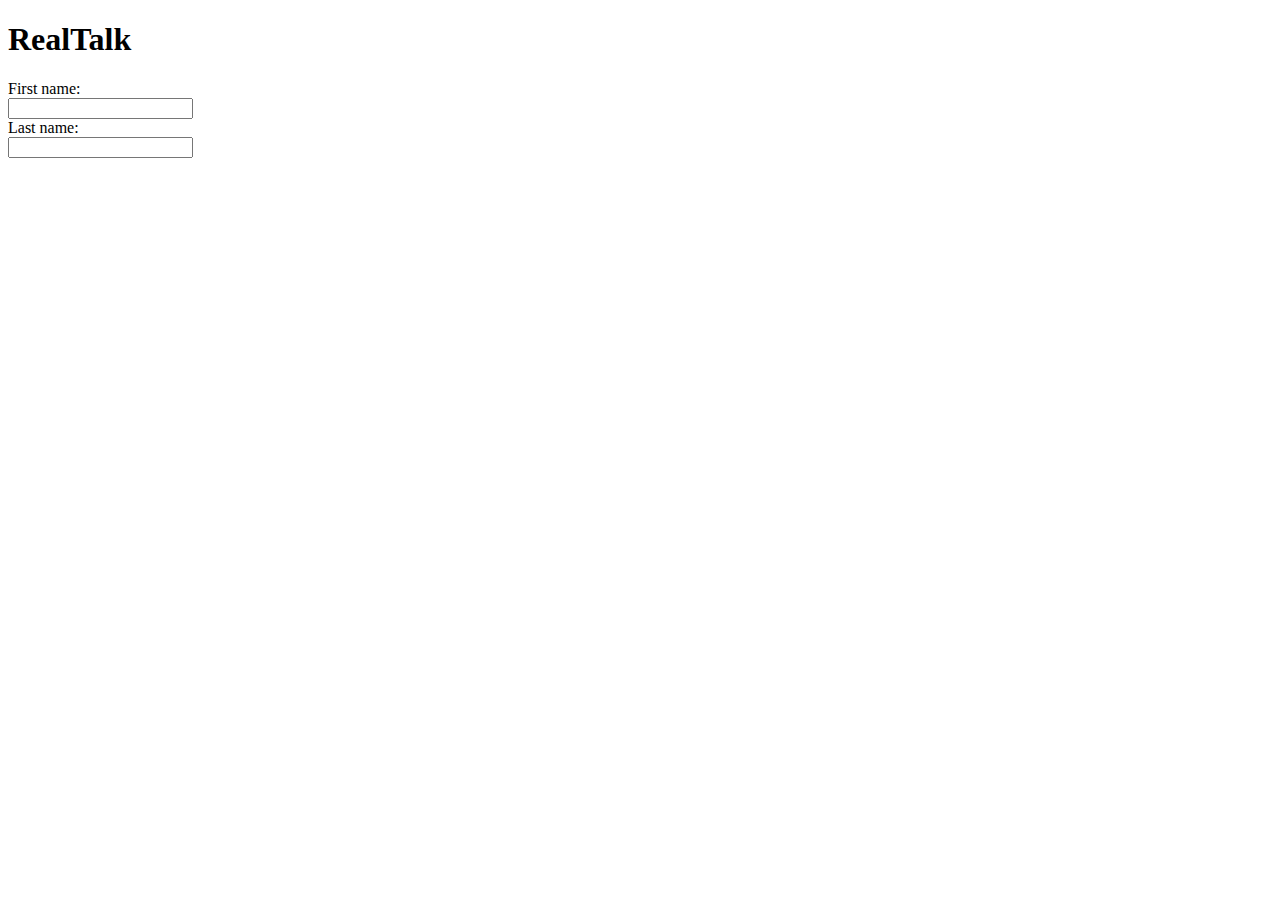
==== index.html @ 7c2f70cb "initial commit 3" ====
<!DOCTYPE html>
<html>
<head>
    <meta charset="utf-8" />
    <meta http-equiv="X-UA-Compatible" content="IE=edge">

    <title>First JS Project</title>

    <meta name="viewport" content="width=device-width, initial-scale=1">
    <link rel="stylesheet" type="text/css" media="screen" href="style.css" />
    <script src="main.js"></script>

    
</head>
<body>
    <h1>RealTalk</h1>

    <form>
        First name:<br>
        <input type="text" name="firstname"><br>
        Last name:<br>
        <input type="text" name="lastname">
        
      </form>

</body>
</html>
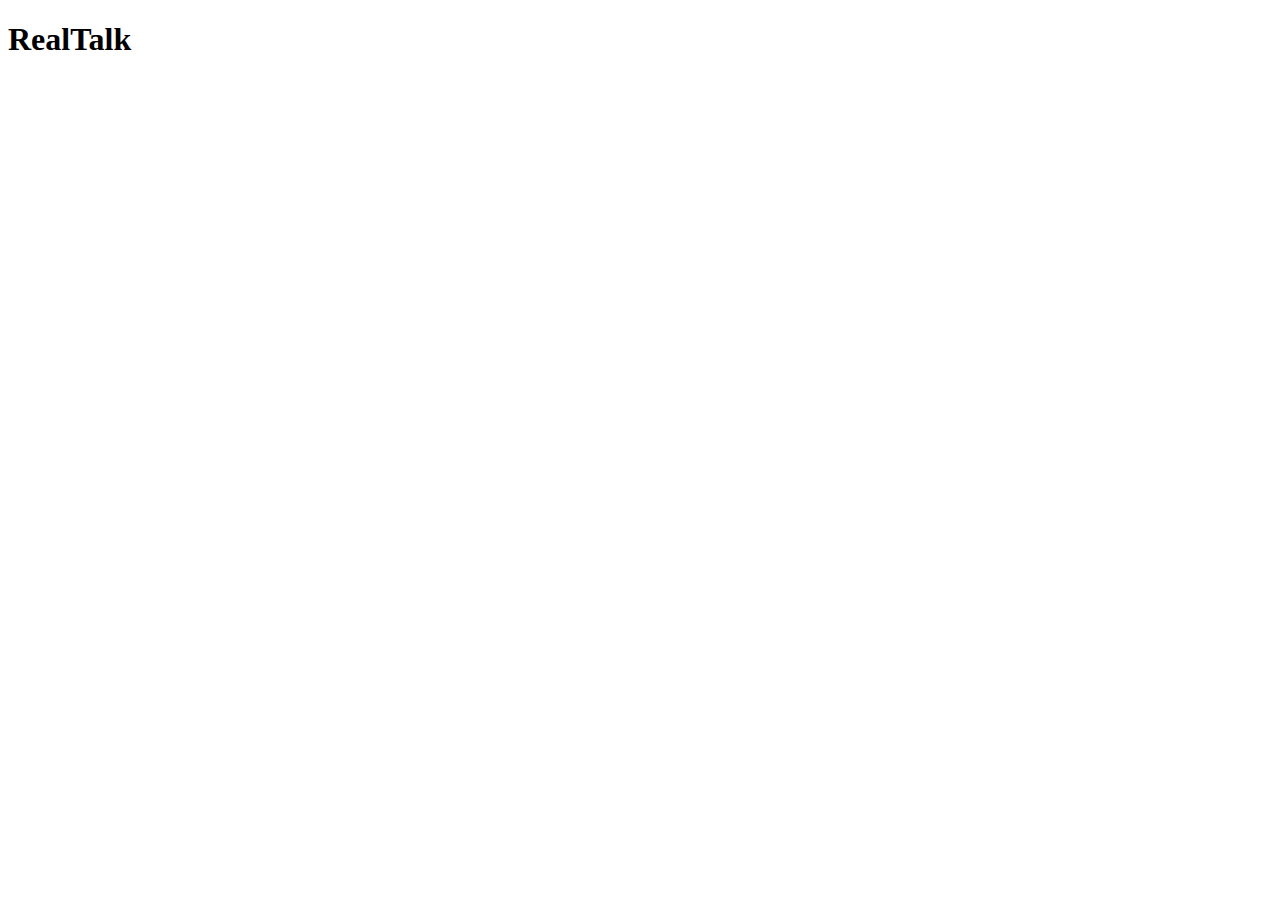
==== commit 9e764edb: "moved login to login page" ====
--- a/index.html
+++ b/index.html
@@ -1,27 +1,23 @@
 <!DOCTYPE html>
 <html>
+
 <head>
     <meta charset="utf-8" />
     <meta http-equiv="X-UA-Compatible" content="IE=edge">
 
-    <title>First JS Project</title>
+    <title>RealTalk</title>
 
     <meta name="viewport" content="width=device-width, initial-scale=1">
     <link rel="stylesheet" type="text/css" media="screen" href="style.css" />
     <script src="main.js"></script>
 
-    
+
 </head>
+
 <body>
     <h1>RealTalk</h1>
 
-    <form>
-        First name:<br>
-        <input type="text" name="firstname"><br>
-        Last name:<br>
-        <input type="text" name="lastname">
-        
-      </form>
 
 </body>
-</html>+
+</html>
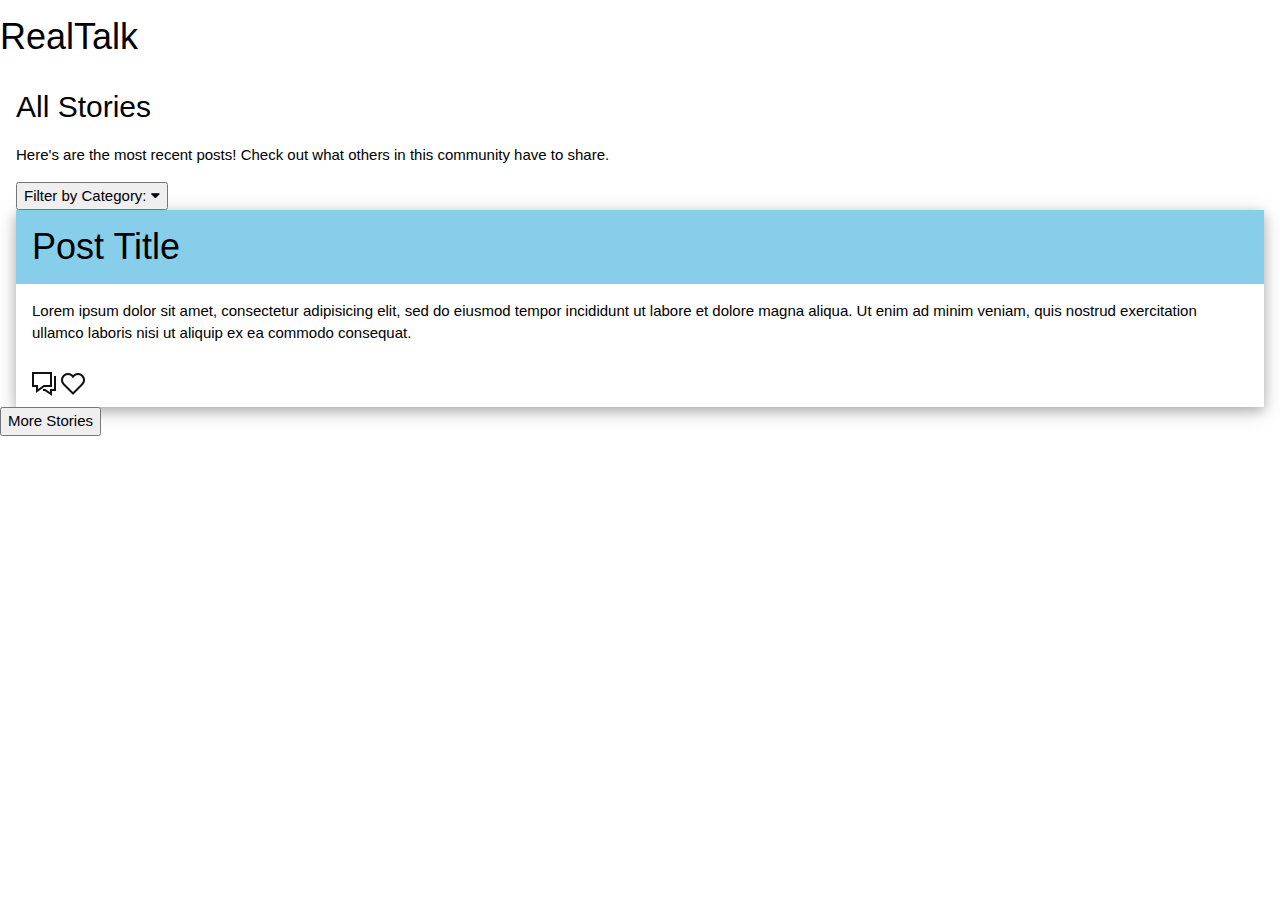
==== commit c273c4f6: "post, filter bar, more stories" ====
--- a/index.html
+++ b/index.html
@@ -4,20 +4,70 @@
 <head>
     <meta charset="utf-8" />
     <meta http-equiv="X-UA-Compatible" content="IE=edge">
-
     <title>RealTalk</title>
-
     <meta name="viewport" content="width=device-width, initial-scale=1">
     <link rel="stylesheet" type="text/css" media="screen" href="style.css" />
+    <link rel="stylesheet" href="https://cdnjs.cloudflare.com/ajax/libs/font-awesome/4.7.0/css/font-awesome.min.css">
     <script src="main.js"></script>
-
-
 </head>
 
 <body>
     <h1>RealTalk</h1>
 
+    <div class="w3-container">
+        <h2>All Stories</h2>
+        <p>Here's are the most recent posts! Check out what others in this community have to share.</p>
+
+        <div class="w3-dropdown-click w3-dropdown-hover w3-dropdown-content">
+            <button class="dropbtn" onclick="myFunction()">Filter by Category:
+                <i class="fa fa-caret-down"></i>
+            <div class="dropdown-content" id="myDropdown">
+      <a href="#">Link 1</a>
+      <a href="#">Link 2</a>
+      <a href="#">Link 3</a>
+    </div>
+    </button>
+
+        </div>
+        <div class="w3-card-4" style="width:100%;">
+            <header class="w3-container w3-light-blue">
+                <h1>Post Title</h1>
+            </header>
+            <div class="w3-container">
+                <p>Lorem ipsum dolor sit amet, consectetur adipisicing elit, sed do eiusmod tempor incididunt ut labore et dolore magna aliqua. Ut enim ad minim veniam, quis nostrud exercitation ullamco laboris nisi ut aliquip ex ea commodo consequat.</p>
+            </div>
+
+            <footer class="w3-container">
+                <h5>
+                    <img src="imgs/comment.png">
+                    <img src="imgs/heart.png"></h5>
+            </footer>
+        </div>
+    </div>
+
+    <div>
+        <button> More Stories </button>
+    </div>
 
 </body>
 
 </html>
+
+<script>
+    /* When the user clicks on the button, 
+                                                                                                                                                                                                                                                                                                                                                                                                                                                                                                                                                                                                                                                                                                                                                                                                                                                                                                                                                                                                                                                                                                                                                                                                                                                                                                                                                                                                                                                                                            toggle between hiding and showing the dropdown content */
+    function myFunction() {
+        document.getElementById("myDropdown").classList.toggle("show");
+    }
+
+    // Close the dropdown if the user clicks outside of it
+    window.onclick = function(e) {
+        if (!e.target.matches('.dropbtn')) {
+            var myDropdown = document.getElementById("myDropdown");
+            if (myDropdown.classList.contains('show')) {
+                myDropdown.classList.remove('show');
+            }
+        }
+    }
+
+</script>
--- a/style.css
+++ b/style.css
@@ -0,0 +1,1916 @@
+/* W3.CSS 4.10 February 2018 by Jan Egil and Borge Refsnes */
+
+html {
+    box-sizing: border-box
+}
+
+*,
+*:before,
+*:after {
+    box-sizing: inherit
+}
+
+/* Extract from normalize.css by Nicolas Gallagher and Jonathan Neal git.io/normalize */
+
+html {
+    -ms-text-size-adjust: 100%;
+    -webkit-text-size-adjust: 100%
+}
+
+body {
+    margin: 0
+}
+
+article,
+aside,
+details,
+figcaption,
+figure,
+footer,
+header,
+main,
+menu,
+nav,
+section,
+summary {
+    display: block
+}
+
+audio,
+canvas,
+progress,
+video {
+    display: inline-block
+}
+
+progress {
+    vertical-align: baseline
+}
+
+audio:not([controls]) {
+    display: none;
+    height: 0
+}
+
+[hidden],
+template {
+    display: none
+}
+
+a {
+    background-color: transparent;
+    -webkit-text-decoration-skip: objects
+}
+
+a:active,
+a:hover {
+    outline-width: 0
+}
+
+abbr[title] {
+    border-bottom: none;
+    text-decoration: underline;
+    text-decoration: underline dotted
+}
+
+dfn {
+    font-style: italic
+}
+
+mark {
+    background: #ff0;
+    color: #000
+}
+
+small {
+    font-size: 80%
+}
+
+sub,
+sup {
+    font-size: 75%;
+    line-height: 0;
+    position: relative;
+    vertical-align: baseline
+}
+
+sub {
+    bottom: -0.25em
+}
+
+sup {
+    top: -0.5em
+}
+
+figure {
+    margin: 1em 40px
+}
+
+img {
+    border-style: none
+}
+
+svg:not(:root) {
+    overflow: hidden
+}
+
+code,
+kbd,
+pre,
+samp {
+    font-family: monospace, monospace;
+    font-size: 1em
+}
+
+hr {
+    box-sizing: content-box;
+    height: 0;
+    overflow: visible
+}
+
+button,
+input,
+select,
+textarea {
+    font: inherit;
+    margin: 0
+}
+
+optgroup {
+    font-weight: bold
+}
+
+button,
+input {
+    overflow: visible
+}
+
+button,
+select {
+    text-transform: none
+}
+
+button,
+html [type=button],
+[type=reset],
+[type=submit] {
+    -webkit-appearance: button
+}
+
+button::-moz-focus-inner,
+[type=button]::-moz-focus-inner,
+[type=reset]::-moz-focus-inner,
+[type=submit]::-moz-focus-inner {
+    border-style: none;
+    padding: 0
+}
+
+button:-moz-focusring,
+[type=button]:-moz-focusring,
+[type=reset]:-moz-focusring,
+[type=submit]:-moz-focusring {
+    outline: 1px dotted ButtonText
+}
+
+fieldset {
+    border: 1px solid #c0c0c0;
+    margin: 0 2px;
+    padding: .35em .625em .75em
+}
+
+legend {
+    color: inherit;
+    display: table;
+    max-width: 100%;
+    padding: 0;
+    white-space: normal
+}
+
+textarea {
+    overflow: auto
+}
+
+[type=checkbox],
+[type=radio] {
+    padding: 0
+}
+
+[type=number]::-webkit-inner-spin-button,
+[type=number]::-webkit-outer-spin-button {
+    height: auto
+}
+
+[type=search] {
+    -webkit-appearance: textfield;
+    outline-offset: -2px
+}
+
+[type=search]::-webkit-search-cancel-button,
+[type=search]::-webkit-search-decoration {
+    -webkit-appearance: none
+}
+
+::-webkit-input-placeholder {
+    color: inherit;
+    opacity: 0.54
+}
+
+::-webkit-file-upload-button {
+    -webkit-appearance: button;
+    font: inherit
+}
+
+/* End extract */
+
+html,
+body {
+    font-family: Verdana, sans-serif;
+    font-size: 15px;
+    line-height: 1.5
+}
+
+html {
+    overflow-x: hidden
+}
+
+h1 {
+    font-size: 36px
+}
+
+h2 {
+    font-size: 30px
+}
+
+h3 {
+    font-size: 24px
+}
+
+h4 {
+    font-size: 20px
+}
+
+h5 {
+    font-size: 18px
+}
+
+h6 {
+    font-size: 16px
+}
+
+.w3-serif {
+    font-family: serif
+}
+
+h1,
+h2,
+h3,
+h4,
+h5,
+h6 {
+    font-family: "Segoe UI", Arial, sans-serif;
+    font-weight: 400;
+    margin: 10px 0
+}
+
+.w3-wide {
+    letter-spacing: 4px
+}
+
+hr {
+    border: 0;
+    border-top: 1px solid #eee;
+    margin: 20px 0
+}
+
+.w3-image {
+    max-width: 100%;
+    height: auto
+}
+
+img {
+    vertical-align: middle
+}
+
+a {
+    color: inherit
+}
+
+.w3-table,
+.w3-table-all {
+    border-collapse: collapse;
+    border-spacing: 0;
+    width: 100%;
+    display: table
+}
+
+.w3-table-all {
+    border: 1px solid #ccc
+}
+
+.w3-bordered tr,
+.w3-table-all tr {
+    border-bottom: 1px solid #ddd
+}
+
+.w3-striped tbody tr:nth-child(even) {
+    background-color: #f1f1f1
+}
+
+.w3-table-all tr:nth-child(odd) {
+    background-color: #fff
+}
+
+.w3-table-all tr:nth-child(even) {
+    background-color: #f1f1f1
+}
+
+.w3-hoverable tbody tr:hover,
+.w3-ul.w3-hoverable li:hover {
+    background-color: #ccc
+}
+
+.w3-centered tr th,
+.w3-centered tr td {
+    text-align: center
+}
+
+.w3-table td,
+.w3-table th,
+.w3-table-all td,
+.w3-table-all th {
+    padding: 8px 8px;
+    display: table-cell;
+    text-align: left;
+    vertical-align: top
+}
+
+.w3-table th:first-child,
+.w3-table td:first-child,
+.w3-table-all th:first-child,
+.w3-table-all td:first-child {
+    padding-left: 16px
+}
+
+.w3-btn,
+.w3-button {
+    border: none;
+    display: inline-block;
+    padding: 8px 16px;
+    vertical-align: middle;
+    overflow: hidden;
+    text-decoration: none;
+    color: inherit;
+    background-color: inherit;
+    text-align: center;
+    cursor: pointer;
+    white-space: nowrap
+}
+
+.w3-btn:hover {
+    box-shadow: 0 8px 16px 0 rgba(0, 0, 0, 0.2), 0 6px 20px 0 rgba(0, 0, 0, 0.19)
+}
+
+.w3-btn,
+.w3-button {
+    -webkit-touch-callout: none;
+    -webkit-user-select: none;
+    -khtml-user-select: none;
+    -moz-user-select: none;
+    -ms-user-select: none;
+    user-select: none
+}
+
+.w3-disabled,
+.w3-btn:disabled,
+.w3-button:disabled {
+    cursor: not-allowed;
+    opacity: 0.3
+}
+
+.w3-disabled *,
+:disabled * {
+    pointer-events: none
+}
+
+.w3-btn.w3-disabled:hover,
+.w3-btn:disabled:hover {
+    box-shadow: none
+}
+
+.w3-badge,
+.w3-tag {
+    background-color: #000;
+    color: #fff;
+    display: inline-block;
+    padding-left: 8px;
+    padding-right: 8px;
+    text-align: center
+}
+
+.w3-badge {
+    border-radius: 50%
+}
+
+.w3-ul {
+    list-style-type: none;
+    padding: 0;
+    margin: 0
+}
+
+.w3-ul li {
+    padding: 8px 16px;
+    border-bottom: 1px solid #ddd
+}
+
+.w3-ul li:last-child {
+    border-bottom: none
+}
+
+.w3-tooltip,
+.w3-display-container {
+    position: relative
+}
+
+.w3-tooltip .w3-text {
+    display: none
+}
+
+.w3-tooltip:hover .w3-text {
+    display: inline-block
+}
+
+.w3-ripple:active {
+    opacity: 0.5
+}
+
+.w3-ripple {
+    transition: opacity 0s
+}
+
+.w3-input {
+    padding: 8px;
+    display: block;
+    border: none;
+    border-bottom: 1px solid #ccc;
+    width: 100%
+}
+
+.w3-select {
+    padding: 9px 0;
+    width: 100%;
+    border: none;
+    border-bottom: 1px solid #ccc
+}
+
+.w3-check,
+.w3-radio {
+    width: 24px;
+    height: 24px;
+    position: relative;
+    top: 6px
+}
+
+.w3-sidebar {
+    height: 100%;
+    width: 200px;
+    background-color: #fff;
+    position: fixed!important;
+    z-index: 1;
+    overflow: auto
+}
+
+.w3-bar-block,
+.w3-bar-block {
+    width: 100%
+}
+
+.w3-bar-block,
+.w3-bar-block {
+    min-width: 100%
+}
+
+.w3-bar-block .w3-button,
+.w3-bar-block .w3-button {
+    width: 100%;
+    text-align: left;
+    padding: 8px 16px
+}
+
+.w3-main,
+#main {
+    transition: margin-left .4s
+}
+
+.w3-modal {
+    z-index: 3;
+    display: none;
+    padding-top: 100px;
+    position: fixed;
+    left: 0;
+    top: 0;
+    width: 100%;
+    height: 100%;
+    overflow: auto;
+    background-color: rgb(0, 0, 0);
+    background-color: rgba(0, 0, 0, 0.4)
+}
+
+.w3-modal-content {
+    margin: auto;
+    background-color: #fff;
+    position: relative;
+    padding: 0;
+    outline: 0;
+    width: 600px
+}
+
+.w3-bar {
+    width: 100%;
+    overflow: hidden
+}
+
+.w3-center .w3-bar {
+    display: inline-block;
+    width: auto
+}
+
+.w3-bar .w3-bar-item {
+    padding: 8px 16px;
+    float: left;
+    width: auto;
+    border: none;
+    display: block;
+    outline: 0
+}
+
+.w3-bar {
+    position: static;
+    float: left
+}
+
+.w3-bar .w3-button {
+    white-space: normal
+}
+
+.w3-bar-block .w3-bar-item {
+    width: 100%;
+    display: block;
+    padding: 8px 16px;
+    text-align: left;
+    border: none;
+    white-space: normal;
+    float: none;
+    outline: 0
+}
+
+.w3-bar-block.w3-center .w3-bar-item {
+    text-align: center
+}
+
+.w3-block {
+    display: block;
+    width: 100%
+}
+
+.w3-responsive {
+    display: block;
+    overflow-x: auto
+}
+
+.w3-container:after,
+.w3-container:before,
+.w3-panel:after,
+.w3-panel:before,
+.w3-row:after,
+.w3-row:before,
+.w3-row-padding:after,
+.w3-row-padding:before,
+.w3-cell-row:before,
+.w3-cell-row:after,
+.w3-clear:after,
+.w3-clear:before,
+.w3-bar:before,
+.w3-bar:after {
+    content: "";
+    display: table;
+    clear: both
+}
+
+.w3-col,
+.w3-half,
+.w3-third,
+.w3-twothird,
+.w3-threequarter,
+.w3-quarter {
+    float: left;
+    width: 100%
+}
+
+.w3-col.s1 {
+    width: 8.33333%
+}
+
+.w3-col.s2 {
+    width: 16.66666%
+}
+
+.w3-col.s3 {
+    width: 24.99999%
+}
+
+.w3-col.s4 {
+    width: 33.33333%
+}
+
+.w3-col.s5 {
+    width: 41.66666%
+}
+
+.w3-col.s6 {
+    width: 49.99999%
+}
+
+.w3-col.s7 {
+    width: 58.33333%
+}
+
+.w3-col.s8 {
+    width: 66.66666%
+}
+
+.w3-col.s9 {
+    width: 74.99999%
+}
+
+.w3-col.s10 {
+    width: 83.33333%
+}
+
+.w3-col.s11 {
+    width: 91.66666%
+}
+
+.w3-col.s12 {
+    width: 99.99999%
+}
+
+@media (min-width:601px) {
+    .w3-col.m1 {
+        width: 8.33333%
+    }
+    .w3-col.m2 {
+        width: 16.66666%
+    }
+    .w3-col.m3,
+    .w3-quarter {
+        width: 24.99999%
+    }
+    .w3-col.m4,
+    .w3-third {
+        width: 33.33333%
+    }
+    .w3-col.m5 {
+        width: 41.66666%
+    }
+    .w3-col.m6,
+    .w3-half {
+        width: 49.99999%
+    }
+    .w3-col.m7 {
+        width: 58.33333%
+    }
+    .w3-col.m8,
+    .w3-twothird {
+        width: 66.66666%
+    }
+    .w3-col.m9,
+    .w3-threequarter {
+        width: 74.99999%
+    }
+    .w3-col.m10 {
+        width: 83.33333%
+    }
+    .w3-col.m11 {
+        width: 91.66666%
+    }
+    .w3-col.m12 {
+        width: 99.99999%
+    }
+}
+
+@media (min-width:993px) {
+    .w3-col.l1 {
+        width: 8.33333%
+    }
+    .w3-col.l2 {
+        width: 16.66666%
+    }
+    .w3-col.l3 {
+        width: 24.99999%
+    }
+    .w3-col.l4 {
+        width: 33.33333%
+    }
+    .w3-col.l5 {
+        width: 41.66666%
+    }
+    .w3-col.l6 {
+        width: 49.99999%
+    }
+    .w3-col.l7 {
+        width: 58.33333%
+    }
+    .w3-col.l8 {
+        width: 66.66666%
+    }
+    .w3-col.l9 {
+        width: 74.99999%
+    }
+    .w3-col.l10 {
+        width: 83.33333%
+    }
+    .w3-col.l11 {
+        width: 91.66666%
+    }
+    .w3-col.l12 {
+        width: 99.99999%
+    }
+}
+
+.w3-content {
+    max-width: 980px;
+    margin: auto
+}
+
+.w3-rest {
+    overflow: hidden
+}
+
+.w3-cell-row {
+    display: table;
+    width: 100%
+}
+
+.w3-cell {
+    display: table-cell
+}
+
+.w3-cell-top {
+    vertical-align: top
+}
+
+.w3-cell-middle {
+    vertical-align: middle
+}
+
+.w3-cell-bottom {
+    vertical-align: bottom
+}
+
+.w3-hide {
+    display: none!important
+}
+
+.w3-show-block,
+.w3-show {
+    display: block!important
+}
+
+.w3-show-inline-block {
+    display: inline-block!important
+}
+
+@media (max-width:600px) {
+    .w3-modal-content {
+        margin: 0 10px;
+        width: auto!important
+    }
+    .w3-modal {
+        padding-top: 30px
+    }
+    .w3-mobile,
+    .w3-mobile {
+        position: relative
+    }
+    .w3-hide-small {
+        display: none!important
+    }
+    .w3-mobile {
+        display: block;
+        width: 100%!important
+    }
+    .w3-bar-item.w3-mobile,
+    .w3-mobile,
+    .w3-mobile {
+        text-align: center
+    }
+    .w3-mobile,
+    .w3-mobile .w3-btn,
+    .w3-mobile .w3-button,
+    .w3-mobile,
+    .w3-mobile .w3-btn,
+    .w3-mobile .w3-button {
+        width: 100%
+    }
+}
+
+@media (max-width:768px) {
+    .w3-modal-content {
+        width: 500px
+    }
+    .w3-modal {
+        padding-top: 50px
+    }
+}
+
+@media (min-width:993px) {
+    .w3-modal-content {
+        width: 900px
+    }
+    .w3-hide-large {
+        display: none!important
+    }
+    .w3-sidebar.w3-collapse {
+        display: block!important
+    }
+}
+
+@media (max-width:992px) and (min-width:601px) {
+    .w3-hide-medium {
+        display: none!important
+    }
+}
+
+@media (max-width:992px) {
+    .w3-sidebar.w3-collapse {
+        display: none
+    }
+    .w3-main {
+        margin-left: 0!important;
+        margin-right: 0!important
+    }
+}
+
+.w3-top,
+.w3-bottom {
+    position: fixed;
+    width: 100%;
+    z-index: 1
+}
+
+.w3-top {
+    top: 0
+}
+
+.w3-bottom {
+    bottom: 0
+}
+
+.w3-overlay {
+    position: fixed;
+    display: none;
+    width: 100%;
+    height: 100%;
+    top: 0;
+    left: 0;
+    right: 0;
+    bottom: 0;
+    background-color: rgba(0, 0, 0, 0.5);
+    z-index: 2
+}
+
+.w3-display-topleft {
+    position: absolute;
+    left: 0;
+    top: 0
+}
+
+.w3-display-topright {
+    position: absolute;
+    right: 0;
+    top: 0
+}
+
+.w3-display-bottomleft {
+    position: absolute;
+    left: 0;
+    bottom: 0
+}
+
+.w3-display-bottomright {
+    position: absolute;
+    right: 0;
+    bottom: 0
+}
+
+.w3-display-middle {
+    position: absolute;
+    top: 50%;
+    left: 50%;
+    transform: translate(-50%, -50%);
+    -ms-transform: translate(-50%, -50%)
+}
+
+.w3-display-left {
+    position: absolute;
+    top: 50%;
+    left: 0%;
+    transform: translate(0%, -50%);
+    -ms-transform: translate(-0%, -50%)
+}
+
+.w3-display-right {
+    position: absolute;
+    top: 50%;
+    right: 0%;
+    transform: translate(0%, -50%);
+    -ms-transform: translate(0%, -50%)
+}
+
+.w3-display-topmiddle {
+    position: absolute;
+    left: 50%;
+    top: 0;
+    transform: translate(-50%, 0%);
+    -ms-transform: translate(-50%, 0%)
+}
+
+.w3-display-bottommiddle {
+    position: absolute;
+    left: 50%;
+    bottom: 0;
+    transform: translate(-50%, 0%);
+    -ms-transform: translate(-50%, 0%)
+}
+
+.w3-display-container:hover .w3-display-hover {
+    display: block
+}
+
+.w3-display-container:hover span.w3-display-hover {
+    display: inline-block
+}
+
+.w3-display-hover {
+    display: none
+}
+
+.w3-display-position {
+    position: absolute
+}
+
+.w3-circle {
+    border-radius: 50%
+}
+
+.w3-round-small {
+    border-radius: 2px
+}
+
+.w3-round,
+.w3-round-medium {
+    border-radius: 4px
+}
+
+.w3-round-large {
+    border-radius: 8px
+}
+
+.w3-round-xlarge {
+    border-radius: 16px
+}
+
+.w3-round-xxlarge {
+    border-radius: 32px
+}
+
+.w3-row-padding,
+.w3-row-padding > .w3-half,
+.w3-row-padding > .w3-third,
+.w3-row-padding > .w3-twothird,
+.w3-row-padding > .w3-threequarter,
+.w3-row-padding > .w3-quarter,
+.w3-row-padding > .w3-col {
+    padding: 0 8px
+}
+
+.w3-container,
+.w3-panel {
+    padding: 0.01em 16px
+}
+
+.w3-panel {
+    margin-top: 16px;
+    margin-bottom: 16px
+}
+
+.w3-code,
+.w3-codespan {
+    font-family: Consolas, "courier new";
+    font-size: 16px
+}
+
+.w3-code {
+    width: auto;
+    background-color: #fff;
+    padding: 8px 12px;
+    border-left: 4px solid #4CAF50;
+    word-wrap: break-word
+}
+
+.w3-codespan {
+    color: crimson;
+    background-color: #f1f1f1;
+    padding-left: 4px;
+    padding-right: 4px;
+    font-size: 110%
+}
+
+.w3-card,
+.w3-card-2 {
+    box-shadow: 0 2px 5px 0 rgba(0, 0, 0, 0.16), 0 2px 10px 0 rgba(0, 0, 0, 0.12)
+}
+
+.w3-card-4,
+.w3-hover-shadow:hover {
+    box-shadow: 0 4px 10px 0 rgba(0, 0, 0, 0.2), 0 4px 20px 0 rgba(0, 0, 0, 0.19)
+}
+
+.w3-spin {
+    animation: w3-spin 2s infinite linear
+}
+
+@keyframes w3-spin {
+    0% {
+        transform: rotate(0deg)
+    }
+    100% {
+        transform: rotate(359deg)
+    }
+}
+
+.w3-animate-fading {
+    animation: fading 10s infinite
+}
+
+@keyframes fading {
+    0% {
+        opacity: 0
+    }
+    50% {
+        opacity: 1
+    }
+    100% {
+        opacity: 0
+    }
+}
+
+.w3-animate-opacity {
+    animation: opac 0.8s
+}
+
+@keyframes opac {
+    from {
+        opacity: 0
+    }
+    to {
+        opacity: 1
+    }
+}
+
+.w3-animate-top {
+    position: relative;
+    animation: animatetop 0.4s
+}
+
+@keyframes animatetop {
+    from {
+        top: -300px;
+        opacity: 0
+    }
+    to {
+        top: 0;
+        opacity: 1
+    }
+}
+
+.w3-animate-left {
+    position: relative;
+    animation: animateleft 0.4s
+}
+
+@keyframes animateleft {
+    from {
+        left: -300px;
+        opacity: 0
+    }
+    to {
+        left: 0;
+        opacity: 1
+    }
+}
+
+.w3-animate-right {
+    position: relative;
+    animation: animateright 0.4s
+}
+
+@keyframes animateright {
+    from {
+        right: -300px;
+        opacity: 0
+    }
+    to {
+        right: 0;
+        opacity: 1
+    }
+}
+
+.w3-animate-bottom {
+    position: relative;
+    animation: animatebottom 0.4s
+}
+
+@keyframes animatebottom {
+    from {
+        bottom: -300px;
+        opacity: 0
+    }
+    to {
+        bottom: 0;
+        opacity: 1
+    }
+}
+
+.w3-animate-zoom {
+    animation: animatezoom 0.6s
+}
+
+@keyframes animatezoom {
+    from {
+        transform: scale(0)
+    }
+    to {
+        transform: scale(1)
+    }
+}
+
+.w3-animate-input {
+    transition: width 0.4s ease-in-out
+}
+
+.w3-animate-input:focus {
+    width: 100%!important
+}
+
+.w3-opacity,
+.w3-hover-opacity:hover {
+    opacity: 0.60
+}
+
+.w3-opacity-off,
+.w3-hover-opacity-off:hover {
+    opacity: 1
+}
+
+.w3-opacity-max {
+    opacity: 0.25
+}
+
+.w3-opacity-min {
+    opacity: 0.75
+}
+
+.w3-greyscale-max,
+.w3-grayscale-max,
+.w3-hover-greyscale:hover,
+.w3-hover-grayscale:hover {
+    filter: grayscale(100%)
+}
+
+.w3-greyscale,
+.w3-grayscale {
+    filter: grayscale(75%)
+}
+
+.w3-greyscale-min,
+.w3-grayscale-min {
+    filter: grayscale(50%)
+}
+
+.w3-sepia {
+    filter: sepia(75%)
+}
+
+.w3-sepia-max,
+.w3-hover-sepia:hover {
+    filter: sepia(100%)
+}
+
+.w3-sepia-min {
+    filter: sepia(50%)
+}
+
+.w3-tiny {
+    font-size: 10px!important
+}
+
+.w3-small {
+    font-size: 12px!important
+}
+
+.w3-medium {
+    font-size: 15px!important
+}
+
+.w3-large {
+    font-size: 18px!important
+}
+
+.w3-xlarge {
+    font-size: 24px!important
+}
+
+.w3-xxlarge {
+    font-size: 36px!important
+}
+
+.w3-xxxlarge {
+    font-size: 48px!important
+}
+
+.w3-jumbo {
+    font-size: 64px!important
+}
+
+.w3-left-align {
+    text-align: left!important
+}
+
+.w3-right-align {
+    text-align: right!important
+}
+
+.w3-justify {
+    text-align: justify!important
+}
+
+.w3-center {
+    text-align: center!important
+}
+
+.w3-border-0 {
+    border: 0!important
+}
+
+.w3-border {
+    border: 1px solid #ccc!important
+}
+
+.w3-border-top {
+    border-top: 1px solid #ccc!important
+}
+
+.w3-border-bottom {
+    border-bottom: 1px solid #ccc!important
+}
+
+.w3-border-left {
+    border-left: 1px solid #ccc!important
+}
+
+.w3-border-right {
+    border-right: 1px solid #ccc!important
+}
+
+.w3-topbar {
+    border-top: 6px solid #ccc!important
+}
+
+.w3-bottombar {
+    border-bottom: 6px solid #ccc!important
+}
+
+.w3-leftbar {
+    border-left: 6px solid #ccc!important
+}
+
+.w3-rightbar {
+    border-right: 6px solid #ccc!important
+}
+
+.w3-section,
+.w3-code {
+    margin-top: 16px!important;
+    margin-bottom: 16px!important
+}
+
+.w3-margin {
+    margin: 16px!important
+}
+
+.w3-margin-top {
+    margin-top: 16px!important
+}
+
+.w3-margin-bottom {
+    margin-bottom: 16px!important
+}
+
+.w3-margin-left {
+    margin-left: 16px!important
+}
+
+.w3-margin-right {
+    margin-right: 16px!important
+}
+
+.w3-padding-small {
+    padding: 4px 8px!important
+}
+
+.w3-padding {
+    padding: 8px 16px!important
+}
+
+.w3-padding-large {
+    padding: 12px 24px!important
+}
+
+.w3-padding-16 {
+    padding-top: 16px!important;
+    padding-bottom: 16px!important
+}
+
+.w3-padding-24 {
+    padding-top: 24px!important;
+    padding-bottom: 24px!important
+}
+
+.w3-padding-32 {
+    padding-top: 32px!important;
+    padding-bottom: 32px!important
+}
+
+.w3-padding-48 {
+    padding-top: 48px!important;
+    padding-bottom: 48px!important
+}
+
+.w3-padding-64 {
+    padding-top: 64px!important;
+    padding-bottom: 64px!important
+}
+
+.w3-left {
+    float: left!important
+}
+
+.w3-right {
+    float: right!important
+}
+
+.w3-button:hover {
+    color: #000!important;
+    background-color: #ccc!important
+}
+
+.w3-transparent,
+.w3-hover-none:hover {
+    background-color: transparent!important
+}
+
+.w3-hover-none:hover {
+    box-shadow: none!important
+}
+
+/* Colors */
+
+.w3-amber,
+.w3-hover-amber:hover {
+    color: #000!important;
+    background-color: #ffc107!important
+}
+
+.w3-aqua,
+.w3-hover-aqua:hover {
+    color: #000!important;
+    background-color: #00ffff!important
+}
+
+.w3-blue,
+.w3-hover-blue:hover {
+    color: #fff!important;
+    background-color: #2196F3!important
+}
+
+.w3-light-blue,
+.w3-hover-light-blue:hover {
+    color: #000!important;
+    background-color: #87CEEB!important
+}
+
+.w3-brown,
+.w3-hover-brown:hover {
+    color: #fff!important;
+    background-color: #795548!important
+}
+
+.w3-cyan,
+.w3-hover-cyan:hover {
+    color: #000!important;
+    background-color: #00bcd4!important
+}
+
+.w3-blue-grey,
+.w3-hover-blue-grey:hover,
+.w3-blue-gray,
+.w3-hover-blue-gray:hover {
+    color: #fff!important;
+    background-color: #607d8b!important
+}
+
+.w3-green,
+.w3-hover-green:hover {
+    color: #fff!important;
+    background-color: #4CAF50!important
+}
+
+.w3-light-green,
+.w3-hover-light-green:hover {
+    color: #000!important;
+    background-color: #8bc34a!important
+}
+
+.w3-indigo,
+.w3-hover-indigo:hover {
+    color: #fff!important;
+    background-color: #3f51b5!important
+}
+
+.w3-khaki,
+.w3-hover-khaki:hover {
+    color: #000!important;
+    background-color: #f0e68c!important
+}
+
+.w3-lime,
+.w3-hover-lime:hover {
+    color: #000!important;
+    background-color: #cddc39!important
+}
+
+.w3-orange,
+.w3-hover-orange:hover {
+    color: #000!important;
+    background-color: #ff9800!important
+}
+
+.w3-deep-orange,
+.w3-hover-deep-orange:hover {
+    color: #fff!important;
+    background-color: #ff5722!important
+}
+
+.w3-pink,
+.w3-hover-pink:hover {
+    color: #fff!important;
+    background-color: #e91e63!important
+}
+
+.w3-purple,
+.w3-hover-purple:hover {
+    color: #fff!important;
+    background-color: #9c27b0!important
+}
+
+.w3-deep-purple,
+.w3-hover-deep-purple:hover {
+    color: #fff!important;
+    background-color: #673ab7!important
+}
+
+.w3-red,
+.w3-hover-red:hover {
+    color: #fff!important;
+    background-color: #f44336!important
+}
+
+.w3-sand,
+.w3-hover-sand:hover {
+    color: #000!important;
+    background-color: #fdf5e6!important
+}
+
+.w3-teal,
+.w3-hover-teal:hover {
+    color: #fff!important;
+    background-color: #009688!important
+}
+
+.w3-yellow,
+.w3-hover-yellow:hover {
+    color: #000!important;
+    background-color: #ffeb3b!important
+}
+
+.w3-white,
+.w3-hover-white:hover {
+    color: #000!important;
+    background-color: #fff!important
+}
+
+.w3-black,
+.w3-hover-black:hover {
+    color: #fff!important;
+    background-color: #000!important
+}
+
+.w3-grey,
+.w3-hover-grey:hover,
+.w3-gray,
+.w3-hover-gray:hover {
+    color: #000!important;
+    background-color: #9e9e9e!important
+}
+
+.w3-light-grey,
+.w3-hover-light-grey:hover,
+.w3-light-gray,
+.w3-hover-light-gray:hover {
+    color: #000!important;
+    background-color: #f1f1f1!important
+}
+
+.w3-dark-grey,
+.w3-hover-dark-grey:hover,
+.w3-dark-gray,
+.w3-hover-dark-gray:hover {
+    color: #fff!important;
+    background-color: #616161!important
+}
+
+.w3-pale-red,
+.w3-hover-pale-red:hover {
+    color: #000!important;
+    background-color: #ffdddd!important
+}
+
+.w3-pale-green,
+.w3-hover-pale-green:hover {
+    color: #000!important;
+    background-color: #ddffdd!important
+}
+
+.w3-pale-yellow,
+.w3-hover-pale-yellow:hover {
+    color: #000!important;
+    background-color: #ffffcc!important
+}
+
+.w3-pale-blue,
+.w3-hover-pale-blue:hover {
+    color: #000!important;
+    background-color: #ddffff!important
+}
+
+.w3-text-amber,
+.w3-hover-text-amber:hover {
+    color: #ffc107!important
+}
+
+.w3-text-aqua,
+.w3-hover-text-aqua:hover {
+    color: #00ffff!important
+}
+
+.w3-text-blue,
+.w3-hover-text-blue:hover {
+    color: #2196F3!important
+}
+
+.w3-text-light-blue,
+.w3-hover-text-light-blue:hover {
+    color: #8AD2F6!important
+}
+
+.w3-text-brown,
+.w3-hover-text-brown:hover {
+    color: #795548!important
+}
+
+.w3-text-cyan,
+.w3-hover-text-cyan:hover {
+    color: #00bcd4!important
+}
+
+.w3-text-blue-grey,
+.w3-hover-text-blue-grey:hover,
+.w3-text-blue-gray,
+.w3-hover-text-blue-gray:hover {
+    color: #607d8b!important
+}
+
+.w3-text-green,
+.w3-hover-text-green:hover {
+    color: #4CAF50!important
+}
+
+.w3-text-light-green,
+.w3-hover-text-light-green:hover {
+    color: #8bc34a!important
+}
+
+.w3-text-indigo,
+.w3-hover-text-indigo:hover {
+    color: #3f51b5!important
+}
+
+.w3-text-khaki,
+.w3-hover-text-khaki:hover {
+    color: #b4aa50!important
+}
+
+.w3-text-lime,
+.w3-hover-text-lime:hover {
+    color: #cddc39!important
+}
+
+.w3-text-orange,
+.w3-hover-text-orange:hover {
+    color: #ff9800!important
+}
+
+.w3-text-deep-orange,
+.w3-hover-text-deep-orange:hover {
+    color: #ff5722!important
+}
+
+.w3-text-pink,
+.w3-hover-text-pink:hover {
+    color: #e91e63!important
+}
+
+.w3-text-purple,
+.w3-hover-text-purple:hover {
+    color: #9c27b0!important
+}
+
+.w3-text-deep-purple,
+.w3-hover-text-deep-purple:hover {
+    color: #673ab7!important
+}
+
+.w3-text-red,
+.w3-hover-text-red:hover {
+    color: #f44336!important
+}
+
+.w3-text-sand,
+.w3-hover-text-sand:hover {
+    color: #fdf5e6!important
+}
+
+.w3-text-teal,
+.w3-hover-text-teal:hover {
+    color: #009688!important
+}
+
+.w3-text-yellow,
+.w3-hover-text-yellow:hover {
+    color: #d2be0e!important
+}
+
+.w3-text-white,
+.w3-hover-text-white:hover {
+    color: #fff!important
+}
+
+.w3-text-black,
+.w3-hover-text-black:hover {
+    color: #000!important
+}
+
+.w3-text-grey,
+.w3-hover-text-grey:hover,
+.w3-text-gray,
+.w3-hover-text-gray:hover {
+    color: #757575!important
+}
+
+.w3-text-light-grey,
+.w3-hover-text-light-grey:hover,
+.w3-text-light-gray,
+.w3-hover-text-light-gray:hover {
+    color: #f1f1f1!important
+}
+
+.w3-text-dark-grey,
+.w3-hover-text-dark-grey:hover,
+.w3-text-dark-gray,
+.w3-hover-text-dark-gray:hover {
+    color: #3a3a3a!important
+}
+
+.w3-border-amber,
+.w3-hover-border-amber:hover {
+    border-color: #ffc107!important
+}
+
+.w3-border-aqua,
+.w3-hover-border-aqua:hover {
+    border-color: #00ffff!important
+}
+
+.w3-border-blue,
+.w3-hover-border-blue:hover {
+    border-color: #2196F3!important
+}
+
+.w3-border-light-blue,
+.w3-hover-border-light-blue:hover {
+    border-color: #8AD2F6!important
+}
+
+.w3-border-brown,
+.w3-hover-border-brown:hover {
+    border-color: #795548!important
+}
+
+.w3-border-cyan,
+.w3-hover-border-cyan:hover {
+    border-color: #00bcd4!important
+}
+
+.w3-border-blue-grey,
+.w3-hover-border-blue-grey:hover,
+.w3-border-blue-gray,
+.w3-hover-border-blue-gray:hover {
+    border-color: #607d8b!important
+}
+
+.w3-border-green,
+.w3-hover-border-green:hover {
+    border-color: #4CAF50!important
+}
+
+.w3-border-light-green,
+.w3-hover-border-light-green:hover {
+    border-color: #8bc34a!important
+}
+
+.w3-border-indigo,
+.w3-hover-border-indigo:hover {
+    border-color: #3f51b5!important
+}
+
+.w3-border-khaki,
+.w3-hover-border-khaki:hover {
+    border-color: #f0e68c!important
+}
+
+.w3-border-lime,
+.w3-hover-border-lime:hover {
+    border-color: #cddc39!important
+}
+
+.w3-border-orange,
+.w3-hover-border-orange:hover {
+    border-color: #ff9800!important
+}
+
+.w3-border-deep-orange,
+.w3-hover-border-deep-orange:hover {
+    border-color: #ff5722!important
+}
+
+.w3-border-pink,
+.w3-hover-border-pink:hover {
+    border-color: #e91e63!important
+}
+
+.w3-border-purple,
+.w3-hover-border-purple:hover {
+    border-color: #9c27b0!important
+}
+
+.w3-border-deep-purple,
+.w3-hover-border-deep-purple:hover {
+    border-color: #673ab7!important
+}
+
+.w3-border-red,
+.w3-hover-border-red:hover {
+    border-color: #f44336!important
+}
+
+.w3-border-sand,
+.w3-hover-border-sand:hover {
+    border-color: #fdf5e6!important
+}
+
+.w3-border-teal,
+.w3-hover-border-teal:hover {
+    border-color: #009688!important
+}
+
+.w3-border-yellow,
+.w3-hover-border-yellow:hover {
+    border-color: #ffeb3b!important
+}
+
+.w3-border-white,
+.w3-hover-border-white:hover {
+    border-color: #fff!important
+}
+
+.w3-border-black,
+.w3-hover-border-black:hover {
+    border-color: #000!important
+}
+
+.w3-border-grey,
+.w3-hover-border-grey:hover,
+.w3-border-gray,
+.w3-hover-border-gray:hover {
+    border-color: #9e9e9e!important
+}
+
+.w3-border-light-grey,
+.w3-hover-border-light-grey:hover,
+.w3-border-light-gray,
+.w3-hover-border-light-gray:hover {
+    border-color: #f1f1f1!important
+}
+
+.w3-border-dark-grey,
+.w3-hover-border-dark-grey:hover,
+.w3-border-dark-gray,
+.w3-hover-border-dark-gray:hover {
+    border-color: #616161!important
+}
+
+.w3-border-pale-red,
+.w3-hover-border-pale-red:hover {
+    border-color: #ffe7e7!important
+}
+
+.w3-border-pale-green,
+.w3-hover-border-pale-green:hover {
+    border-color: #e7ffe7!important
+}
+
+.w3-border-pale-yellow,
+.w3-hover-border-pale-yellow:hover {
+    border-color: #ffffcc!important
+}
+
+.w3-border-pale-blue,
+.w3-hover-border-pale-blue:hover {
+    border-color: #e7ffff!important
+}
+
+/* dropdown stuff*/
+
+.dropdown {
+    float: left;
+    overflow: hidden;
+}
+
+.dropdown .dropbtn {
+    cursor: pointer;
+    font-size: 16px;
+    border: none;
+    outline: none;
+    color: white;
+    padding: 14px 16px;
+    background-color: inherit;
+    font-family: inherit;
+    margin: 0;
+}
+
+.dropdown-content {
+    display: none;
+    position: absolute;
+    background-color: #f9f9f9;
+    min-width: 160px;
+    box-shadow: 0px 8px 16px 0px rgba(0, 0, 0, 0.2);
+    z-index: 1;
+}
+
+.dropdown-content a {
+    float: none;
+    color: black;
+    padding: 12px 16px;
+    text-decoration: none;
+    display: block;
+    text-align: left;
+}
+
+.dropdown-content a:hover {
+    background-color: #ddd;
+}
+
+.show {
+    display: block;
+}
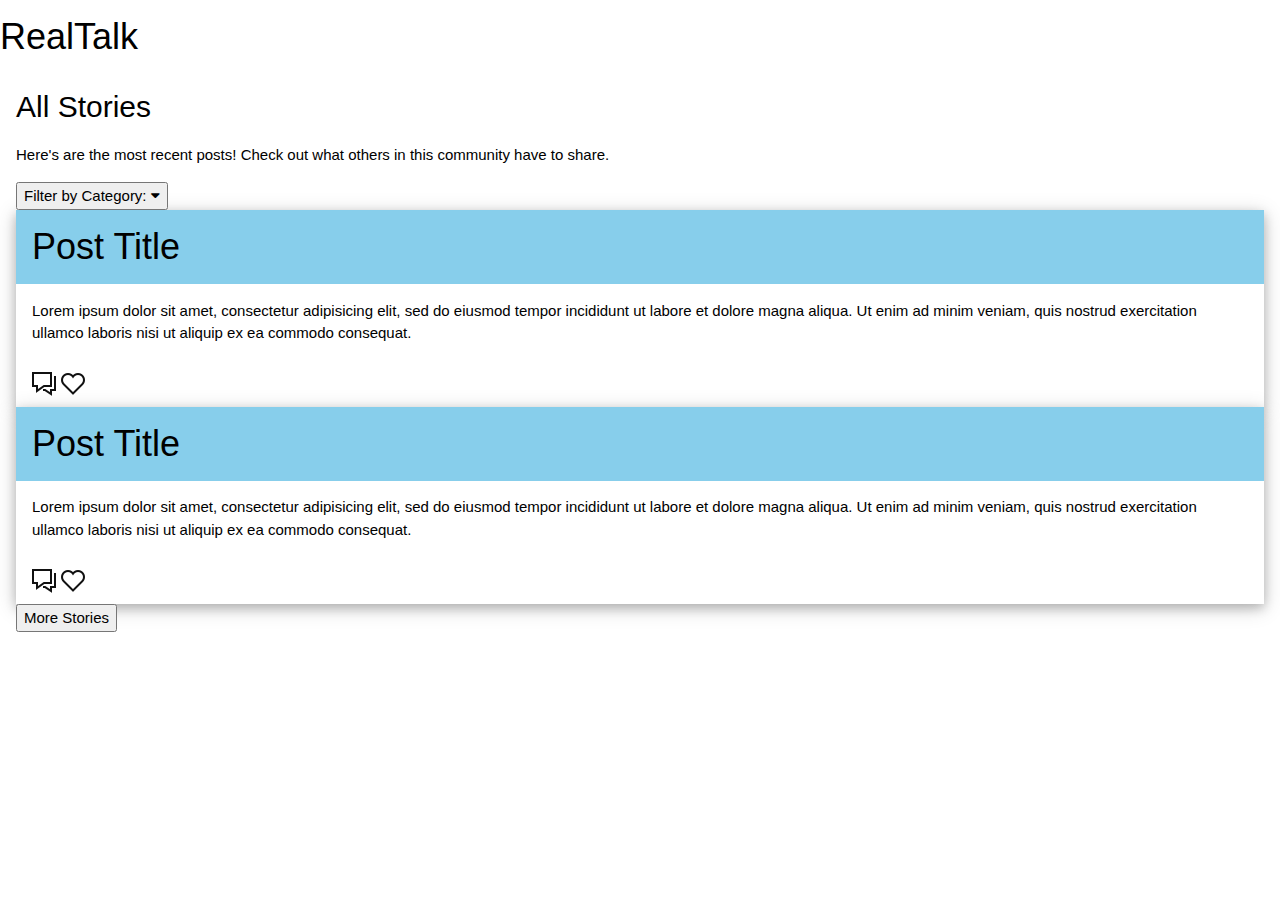
==== commit cbbce38d: "playing around with the size" ====
--- a/index.html
+++ b/index.html
@@ -27,8 +27,23 @@
       <a href="#">Link 3</a>
     </div>
     </button>
+        </div>
 
+        <div class="w3-card-4 w3-col.s12" style="width:100%;">
+            <header class="w3-container w3-light-blue">
+                <h1>Post Title</h1>
+            </header>
+            <div class="w3-container">
+                <p>Lorem ipsum dolor sit amet, consectetur adipisicing elit, sed do eiusmod tempor incididunt ut labore et dolore magna aliqua. Ut enim ad minim veniam, quis nostrud exercitation ullamco laboris nisi ut aliquip ex ea commodo consequat.</p>
+            </div>
+
+            <footer class="w3-container">
+                <h5>
+                    <img src="imgs/comment.png">
+                    <img src="imgs/heart.png"></h5>
+            </footer>
         </div>
+
         <div class="w3-card-4" style="width:100%;">
             <header class="w3-container w3-light-blue">
                 <h1>Post Title</h1>
@@ -43,19 +58,19 @@
                     <img src="imgs/heart.png"></h5>
             </footer>
         </div>
+        <div>
+            <button> More Stories </button>
+        </div>
     </div>
 
-    <div>
-        <button> More Stories </button>
-    </div>
+
 
 </body>
 
 </html>
 
 <script>
-    /* When the user clicks on the button, 
-                                                                                                                                                                                                                                                                                                                                                                                                                                                                                                                                                                                                                                                                                                                                                                                                                                                                                                                                                                                                                                                                                                                                                                                                                                                                                                                                                                                                                                                                                            toggle between hiding and showing the dropdown content */
+    /* When the user clicks on the button, show the dropdown content*/
     function myFunction() {
         document.getElementById("myDropdown").classList.toggle("show");
     }
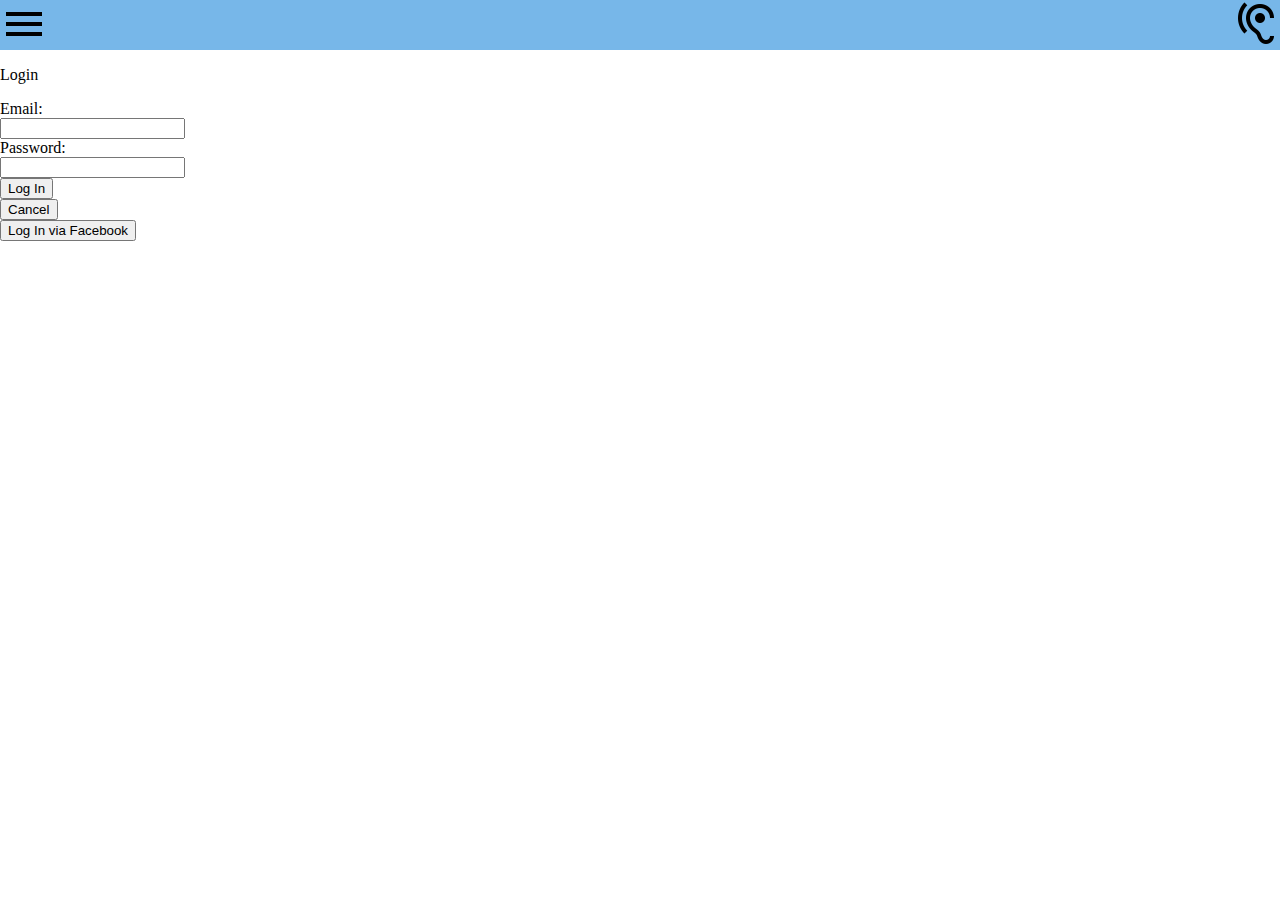
==== commit 07e5224d: "created login page" ====
--- a/index.html
+++ b/index.html
@@ -1,88 +1,40 @@
 <!DOCTYPE html>
 <html>
-
+        
 <head>
     <meta charset="utf-8" />
     <meta http-equiv="X-UA-Compatible" content="IE=edge">
+
     <title>RealTalk</title>
+
     <meta name="viewport" content="width=device-width, initial-scale=1">
     <link rel="stylesheet" type="text/css" media="screen" href="style.css" />
-    <link rel="stylesheet" href="https://cdnjs.cloudflare.com/ajax/libs/font-awesome/4.7.0/css/font-awesome.min.css">
     <script src="main.js"></script>
+
+    
+
 </head>
 
 <body>
-    <h1>RealTalk</h1>
-
-    <div class="w3-container">
-        <h2>All Stories</h2>
-        <p>Here's are the most recent posts! Check out what others in this community have to share.</p>
-
-        <div class="w3-dropdown-click w3-dropdown-hover w3-dropdown-content">
-            <button class="dropbtn" onclick="myFunction()">Filter by Category:
-                <i class="fa fa-caret-down"></i>
-            <div class="dropdown-content" id="myDropdown">
-      <a href="#">Link 1</a>
-      <a href="#">Link 2</a>
-      <a href="#">Link 3</a>
-    </div>
-    </button>
+        <div class="navBar">
+            <img style="float:right" src="img/icons/logo-small.png">
+            <img style="float:left" src="img/icons/menu.png">
+                <!-- <h1>RealTalk</h1>    -->
         </div>
-
-        <div class="w3-card-4 w3-col.s12" style="width:100%;">
-            <header class="w3-container w3-light-blue">
-                <h1>Post Title</h1>
-            </header>
-            <div class="w3-container">
-                <p>Lorem ipsum dolor sit amet, consectetur adipisicing elit, sed do eiusmod tempor incididunt ut labore et dolore magna aliqua. Ut enim ad minim veniam, quis nostrud exercitation ullamco laboris nisi ut aliquip ex ea commodo consequat.</p>
-            </div>
-
-            <footer class="w3-container">
-                <h5>
-                    <img src="imgs/comment.png">
-                    <img src="imgs/heart.png"></h5>
-            </footer>
-        </div>
-
-        <div class="w3-card-4" style="width:100%;">
-            <header class="w3-container w3-light-blue">
-                <h1>Post Title</h1>
-            </header>
-            <div class="w3-container">
-                <p>Lorem ipsum dolor sit amet, consectetur adipisicing elit, sed do eiusmod tempor incididunt ut labore et dolore magna aliqua. Ut enim ad minim veniam, quis nostrud exercitation ullamco laboris nisi ut aliquip ex ea commodo consequat.</p>
-            </div>
-
-            <footer class="w3-container">
-                <h5>
-                    <img src="imgs/comment.png">
-                    <img src="imgs/heart.png"></h5>
-            </footer>
-        </div>
-        <div>
-            <button> More Stories </button>
-        </div>
-    </div>
-
-
+<div>
+<div class="loginBlock">
+    <form>
+        <p>Login </p>
+        Email:<br>
+        <input type="text" name="firstname"><br>
+        Password:<br>
+        <input type="password" name="lastname">
+      </form>
+      <button> Log In </button> <br/>
+      <button> Cancel </button> <br/>
+      <button> Log In via Facebook </button>
+</div>
+</div>
 
 </body>
-
-</html>
-
-<script>
-    /* When the user clicks on the button, show the dropdown content*/
-    function myFunction() {
-        document.getElementById("myDropdown").classList.toggle("show");
-    }
-
-    // Close the dropdown if the user clicks outside of it
-    window.onclick = function(e) {
-        if (!e.target.matches('.dropbtn')) {
-            var myDropdown = document.getElementById("myDropdown");
-            if (myDropdown.classList.contains('show')) {
-                myDropdown.classList.remove('show');
-            }
-        }
-    }
-
-</script>
+</html>--- a/style.css
+++ b/style.css
@@ -1,1916 +1,19 @@
-/* W3.CSS 4.10 February 2018 by Jan Egil and Borge Refsnes */
-
-html {
-    box-sizing: border-box
+body, html {    
+    margin: 0 !important;
+    padding: 0 !important;
 }
 
-*,
-*:before,
-*:after {
-    box-sizing: inherit
+.navBar {
+   height: 50px;
+    background-color: #77b7e9;
+    width: 100%;
+    top: 0px;
+    text-align: center;
+    font-family: 'Helvetica';
+    vertical-align: middle;
 }
 
-/* Extract from normalize.css by Nicolas Gallagher and Jonathan Neal git.io/normalize */
-
-html {
-    -ms-text-size-adjust: 100%;
-    -webkit-text-size-adjust: 100%
-}
-
-body {
-    margin: 0
-}
-
-article,
-aside,
-details,
-figcaption,
-figure,
-footer,
-header,
-main,
-menu,
-nav,
-section,
-summary {
-    display: block
-}
-
-audio,
-canvas,
-progress,
-video {
-    display: inline-block
-}
-
-progress {
-    vertical-align: baseline
-}
-
-audio:not([controls]) {
-    display: none;
-    height: 0
-}
-
-[hidden],
-template {
-    display: none
-}
-
-a {
-    background-color: transparent;
-    -webkit-text-decoration-skip: objects
-}
-
-a:active,
-a:hover {
-    outline-width: 0
-}
-
-abbr[title] {
-    border-bottom: none;
-    text-decoration: underline;
-    text-decoration: underline dotted
-}
-
-dfn {
-    font-style: italic
-}
-
-mark {
-    background: #ff0;
-    color: #000
-}
-
-small {
-    font-size: 80%
-}
-
-sub,
-sup {
-    font-size: 75%;
-    line-height: 0;
-    position: relative;
-    vertical-align: baseline
-}
-
-sub {
-    bottom: -0.25em
-}
-
-sup {
-    top: -0.5em
-}
-
-figure {
-    margin: 1em 40px
-}
-
-img {
-    border-style: none
-}
-
-svg:not(:root) {
-    overflow: hidden
-}
-
-code,
-kbd,
-pre,
-samp {
-    font-family: monospace, monospace;
-    font-size: 1em
-}
-
-hr {
-    box-sizing: content-box;
-    height: 0;
-    overflow: visible
-}
-
-button,
-input,
-select,
-textarea {
-    font: inherit;
-    margin: 0
-}
-
-optgroup {
-    font-weight: bold
-}
-
-button,
-input {
-    overflow: visible
-}
-
-button,
-select {
-    text-transform: none
-}
-
-button,
-html [type=button],
-[type=reset],
-[type=submit] {
-    -webkit-appearance: button
-}
-
-button::-moz-focus-inner,
-[type=button]::-moz-focus-inner,
-[type=reset]::-moz-focus-inner,
-[type=submit]::-moz-focus-inner {
-    border-style: none;
-    padding: 0
-}
-
-button:-moz-focusring,
-[type=button]:-moz-focusring,
-[type=reset]:-moz-focusring,
-[type=submit]:-moz-focusring {
-    outline: 1px dotted ButtonText
-}
-
-fieldset {
-    border: 1px solid #c0c0c0;
-    margin: 0 2px;
-    padding: .35em .625em .75em
-}
-
-legend {
-    color: inherit;
-    display: table;
-    max-width: 100%;
-    padding: 0;
-    white-space: normal
-}
-
-textarea {
-    overflow: auto
-}
-
-[type=checkbox],
-[type=radio] {
-    padding: 0
-}
-
-[type=number]::-webkit-inner-spin-button,
-[type=number]::-webkit-outer-spin-button {
-    height: auto
-}
-
-[type=search] {
-    -webkit-appearance: textfield;
-    outline-offset: -2px
-}
-
-[type=search]::-webkit-search-cancel-button,
-[type=search]::-webkit-search-decoration {
-    -webkit-appearance: none
-}
-
-::-webkit-input-placeholder {
-    color: inherit;
-    opacity: 0.54
-}
-
-::-webkit-file-upload-button {
-    -webkit-appearance: button;
-    font: inherit
-}
-
-/* End extract */
-
-html,
-body {
-    font-family: Verdana, sans-serif;
-    font-size: 15px;
-    line-height: 1.5
-}
-
-html {
-    overflow-x: hidden
-}
-
-h1 {
-    font-size: 36px
-}
-
-h2 {
-    font-size: 30px
-}
-
-h3 {
-    font-size: 24px
-}
-
-h4 {
-    font-size: 20px
-}
-
-h5 {
-    font-size: 18px
-}
-
-h6 {
-    font-size: 16px
-}
-
-.w3-serif {
-    font-family: serif
-}
-
-h1,
-h2,
-h3,
-h4,
-h5,
-h6 {
-    font-family: "Segoe UI", Arial, sans-serif;
-    font-weight: 400;
-    margin: 10px 0
-}
-
-.w3-wide {
-    letter-spacing: 4px
-}
-
-hr {
-    border: 0;
-    border-top: 1px solid #eee;
-    margin: 20px 0
-}
-
-.w3-image {
-    max-width: 100%;
-    height: auto
-}
-
-img {
-    vertical-align: middle
-}
-
-a {
-    color: inherit
-}
-
-.w3-table,
-.w3-table-all {
-    border-collapse: collapse;
-    border-spacing: 0;
-    width: 100%;
-    display: table
-}
-
-.w3-table-all {
-    border: 1px solid #ccc
-}
-
-.w3-bordered tr,
-.w3-table-all tr {
-    border-bottom: 1px solid #ddd
-}
-
-.w3-striped tbody tr:nth-child(even) {
-    background-color: #f1f1f1
-}
-
-.w3-table-all tr:nth-child(odd) {
-    background-color: #fff
-}
-
-.w3-table-all tr:nth-child(even) {
-    background-color: #f1f1f1
-}
-
-.w3-hoverable tbody tr:hover,
-.w3-ul.w3-hoverable li:hover {
-    background-color: #ccc
-}
-
-.w3-centered tr th,
-.w3-centered tr td {
-    text-align: center
-}
-
-.w3-table td,
-.w3-table th,
-.w3-table-all td,
-.w3-table-all th {
-    padding: 8px 8px;
-    display: table-cell;
-    text-align: left;
-    vertical-align: top
-}
-
-.w3-table th:first-child,
-.w3-table td:first-child,
-.w3-table-all th:first-child,
-.w3-table-all td:first-child {
-    padding-left: 16px
-}
-
-.w3-btn,
-.w3-button {
-    border: none;
-    display: inline-block;
-    padding: 8px 16px;
-    vertical-align: middle;
-    overflow: hidden;
-    text-decoration: none;
-    color: inherit;
-    background-color: inherit;
-    text-align: center;
-    cursor: pointer;
-    white-space: nowrap
-}
-
-.w3-btn:hover {
-    box-shadow: 0 8px 16px 0 rgba(0, 0, 0, 0.2), 0 6px 20px 0 rgba(0, 0, 0, 0.19)
-}
-
-.w3-btn,
-.w3-button {
-    -webkit-touch-callout: none;
-    -webkit-user-select: none;
-    -khtml-user-select: none;
-    -moz-user-select: none;
-    -ms-user-select: none;
-    user-select: none
-}
-
-.w3-disabled,
-.w3-btn:disabled,
-.w3-button:disabled {
-    cursor: not-allowed;
-    opacity: 0.3
-}
-
-.w3-disabled *,
-:disabled * {
-    pointer-events: none
-}
-
-.w3-btn.w3-disabled:hover,
-.w3-btn:disabled:hover {
-    box-shadow: none
-}
-
-.w3-badge,
-.w3-tag {
-    background-color: #000;
-    color: #fff;
-    display: inline-block;
-    padding-left: 8px;
-    padding-right: 8px;
-    text-align: center
-}
-
-.w3-badge {
-    border-radius: 50%
-}
-
-.w3-ul {
-    list-style-type: none;
-    padding: 0;
-    margin: 0
-}
-
-.w3-ul li {
-    padding: 8px 16px;
-    border-bottom: 1px solid #ddd
-}
-
-.w3-ul li:last-child {
-    border-bottom: none
-}
-
-.w3-tooltip,
-.w3-display-container {
-    position: relative
-}
-
-.w3-tooltip .w3-text {
-    display: none
-}
-
-.w3-tooltip:hover .w3-text {
-    display: inline-block
-}
-
-.w3-ripple:active {
-    opacity: 0.5
-}
-
-.w3-ripple {
-    transition: opacity 0s
-}
-
-.w3-input {
-    padding: 8px;
-    display: block;
-    border: none;
-    border-bottom: 1px solid #ccc;
-    width: 100%
-}
-
-.w3-select {
-    padding: 9px 0;
-    width: 100%;
-    border: none;
-    border-bottom: 1px solid #ccc
-}
-
-.w3-check,
-.w3-radio {
-    width: 24px;
-    height: 24px;
-    position: relative;
-    top: 6px
-}
-
-.w3-sidebar {
-    height: 100%;
-    width: 200px;
-    background-color: #fff;
-    position: fixed!important;
-    z-index: 1;
-    overflow: auto
-}
-
-.w3-bar-block,
-.w3-bar-block {
-    width: 100%
-}
-
-.w3-bar-block,
-.w3-bar-block {
-    min-width: 100%
-}
-
-.w3-bar-block .w3-button,
-.w3-bar-block .w3-button {
-    width: 100%;
-    text-align: left;
-    padding: 8px 16px
-}
-
-.w3-main,
-#main {
-    transition: margin-left .4s
-}
-
-.w3-modal {
-    z-index: 3;
-    display: none;
-    padding-top: 100px;
-    position: fixed;
-    left: 0;
-    top: 0;
-    width: 100%;
-    height: 100%;
-    overflow: auto;
-    background-color: rgb(0, 0, 0);
-    background-color: rgba(0, 0, 0, 0.4)
-}
-
-.w3-modal-content {
+.loginBlock {
     margin: auto;
-    background-color: #fff;
-    position: relative;
-    padding: 0;
-    outline: 0;
-    width: 600px
-}
-
-.w3-bar {
-    width: 100%;
-    overflow: hidden
-}
-
-.w3-center .w3-bar {
-    display: inline-block;
-    width: auto
-}
-
-.w3-bar .w3-bar-item {
-    padding: 8px 16px;
-    float: left;
-    width: auto;
-    border: none;
-    display: block;
-    outline: 0
-}
-
-.w3-bar {
-    position: static;
-    float: left
-}
-
-.w3-bar .w3-button {
-    white-space: normal
-}
-
-.w3-bar-block .w3-bar-item {
-    width: 100%;
-    display: block;
-    padding: 8px 16px;
-    text-align: left;
-    border: none;
-    white-space: normal;
-    float: none;
-    outline: 0
-}
-
-.w3-bar-block.w3-center .w3-bar-item {
-    text-align: center
-}
-
-.w3-block {
-    display: block;
-    width: 100%
-}
-
-.w3-responsive {
-    display: block;
-    overflow-x: auto
-}
-
-.w3-container:after,
-.w3-container:before,
-.w3-panel:after,
-.w3-panel:before,
-.w3-row:after,
-.w3-row:before,
-.w3-row-padding:after,
-.w3-row-padding:before,
-.w3-cell-row:before,
-.w3-cell-row:after,
-.w3-clear:after,
-.w3-clear:before,
-.w3-bar:before,
-.w3-bar:after {
-    content: "";
-    display: table;
-    clear: both
-}
-
-.w3-col,
-.w3-half,
-.w3-third,
-.w3-twothird,
-.w3-threequarter,
-.w3-quarter {
-    float: left;
-    width: 100%
-}
-
-.w3-col.s1 {
-    width: 8.33333%
-}
-
-.w3-col.s2 {
-    width: 16.66666%
-}
-
-.w3-col.s3 {
-    width: 24.99999%
-}
-
-.w3-col.s4 {
-    width: 33.33333%
-}
-
-.w3-col.s5 {
-    width: 41.66666%
-}
-
-.w3-col.s6 {
-    width: 49.99999%
-}
-
-.w3-col.s7 {
-    width: 58.33333%
-}
-
-.w3-col.s8 {
-    width: 66.66666%
-}
-
-.w3-col.s9 {
-    width: 74.99999%
-}
-
-.w3-col.s10 {
-    width: 83.33333%
-}
-
-.w3-col.s11 {
-    width: 91.66666%
-}
-
-.w3-col.s12 {
-    width: 99.99999%
-}
-
-@media (min-width:601px) {
-    .w3-col.m1 {
-        width: 8.33333%
-    }
-    .w3-col.m2 {
-        width: 16.66666%
-    }
-    .w3-col.m3,
-    .w3-quarter {
-        width: 24.99999%
-    }
-    .w3-col.m4,
-    .w3-third {
-        width: 33.33333%
-    }
-    .w3-col.m5 {
-        width: 41.66666%
-    }
-    .w3-col.m6,
-    .w3-half {
-        width: 49.99999%
-    }
-    .w3-col.m7 {
-        width: 58.33333%
-    }
-    .w3-col.m8,
-    .w3-twothird {
-        width: 66.66666%
-    }
-    .w3-col.m9,
-    .w3-threequarter {
-        width: 74.99999%
-    }
-    .w3-col.m10 {
-        width: 83.33333%
-    }
-    .w3-col.m11 {
-        width: 91.66666%
-    }
-    .w3-col.m12 {
-        width: 99.99999%
-    }
-}
-
-@media (min-width:993px) {
-    .w3-col.l1 {
-        width: 8.33333%
-    }
-    .w3-col.l2 {
-        width: 16.66666%
-    }
-    .w3-col.l3 {
-        width: 24.99999%
-    }
-    .w3-col.l4 {
-        width: 33.33333%
-    }
-    .w3-col.l5 {
-        width: 41.66666%
-    }
-    .w3-col.l6 {
-        width: 49.99999%
-    }
-    .w3-col.l7 {
-        width: 58.33333%
-    }
-    .w3-col.l8 {
-        width: 66.66666%
-    }
-    .w3-col.l9 {
-        width: 74.99999%
-    }
-    .w3-col.l10 {
-        width: 83.33333%
-    }
-    .w3-col.l11 {
-        width: 91.66666%
-    }
-    .w3-col.l12 {
-        width: 99.99999%
-    }
-}
-
-.w3-content {
-    max-width: 980px;
-    margin: auto
-}
-
-.w3-rest {
-    overflow: hidden
-}
-
-.w3-cell-row {
-    display: table;
-    width: 100%
-}
-
-.w3-cell {
-    display: table-cell
-}
-
-.w3-cell-top {
-    vertical-align: top
-}
-
-.w3-cell-middle {
-    vertical-align: middle
-}
-
-.w3-cell-bottom {
-    vertical-align: bottom
-}
-
-.w3-hide {
-    display: none!important
-}
-
-.w3-show-block,
-.w3-show {
-    display: block!important
-}
-
-.w3-show-inline-block {
-    display: inline-block!important
-}
-
-@media (max-width:600px) {
-    .w3-modal-content {
-        margin: 0 10px;
-        width: auto!important
-    }
-    .w3-modal {
-        padding-top: 30px
-    }
-    .w3-mobile,
-    .w3-mobile {
-        position: relative
-    }
-    .w3-hide-small {
-        display: none!important
-    }
-    .w3-mobile {
-        display: block;
-        width: 100%!important
-    }
-    .w3-bar-item.w3-mobile,
-    .w3-mobile,
-    .w3-mobile {
-        text-align: center
-    }
-    .w3-mobile,
-    .w3-mobile .w3-btn,
-    .w3-mobile .w3-button,
-    .w3-mobile,
-    .w3-mobile .w3-btn,
-    .w3-mobile .w3-button {
-        width: 100%
-    }
-}
-
-@media (max-width:768px) {
-    .w3-modal-content {
-        width: 500px
-    }
-    .w3-modal {
-        padding-top: 50px
-    }
-}
-
-@media (min-width:993px) {
-    .w3-modal-content {
-        width: 900px
-    }
-    .w3-hide-large {
-        display: none!important
-    }
-    .w3-sidebar.w3-collapse {
-        display: block!important
-    }
-}
-
-@media (max-width:992px) and (min-width:601px) {
-    .w3-hide-medium {
-        display: none!important
-    }
-}
-
-@media (max-width:992px) {
-    .w3-sidebar.w3-collapse {
-        display: none
-    }
-    .w3-main {
-        margin-left: 0!important;
-        margin-right: 0!important
-    }
-}
-
-.w3-top,
-.w3-bottom {
-    position: fixed;
-    width: 100%;
-    z-index: 1
-}
-
-.w3-top {
-    top: 0
-}
-
-.w3-bottom {
-    bottom: 0
-}
-
-.w3-overlay {
-    position: fixed;
-    display: none;
-    width: 100%;
-    height: 100%;
-    top: 0;
-    left: 0;
-    right: 0;
-    bottom: 0;
-    background-color: rgba(0, 0, 0, 0.5);
-    z-index: 2
-}
-
-.w3-display-topleft {
-    position: absolute;
-    left: 0;
-    top: 0
-}
-
-.w3-display-topright {
-    position: absolute;
-    right: 0;
-    top: 0
-}
-
-.w3-display-bottomleft {
-    position: absolute;
-    left: 0;
-    bottom: 0
-}
-
-.w3-display-bottomright {
-    position: absolute;
-    right: 0;
-    bottom: 0
-}
-
-.w3-display-middle {
-    position: absolute;
-    top: 50%;
-    left: 50%;
-    transform: translate(-50%, -50%);
-    -ms-transform: translate(-50%, -50%)
-}
-
-.w3-display-left {
-    position: absolute;
-    top: 50%;
-    left: 0%;
-    transform: translate(0%, -50%);
-    -ms-transform: translate(-0%, -50%)
-}
-
-.w3-display-right {
-    position: absolute;
-    top: 50%;
-    right: 0%;
-    transform: translate(0%, -50%);
-    -ms-transform: translate(0%, -50%)
-}
-
-.w3-display-topmiddle {
-    position: absolute;
-    left: 50%;
-    top: 0;
-    transform: translate(-50%, 0%);
-    -ms-transform: translate(-50%, 0%)
-}
-
-.w3-display-bottommiddle {
-    position: absolute;
-    left: 50%;
-    bottom: 0;
-    transform: translate(-50%, 0%);
-    -ms-transform: translate(-50%, 0%)
-}
-
-.w3-display-container:hover .w3-display-hover {
-    display: block
-}
-
-.w3-display-container:hover span.w3-display-hover {
-    display: inline-block
-}
-
-.w3-display-hover {
-    display: none
-}
-
-.w3-display-position {
-    position: absolute
-}
-
-.w3-circle {
-    border-radius: 50%
-}
-
-.w3-round-small {
-    border-radius: 2px
-}
-
-.w3-round,
-.w3-round-medium {
-    border-radius: 4px
-}
-
-.w3-round-large {
-    border-radius: 8px
-}
-
-.w3-round-xlarge {
-    border-radius: 16px
-}
-
-.w3-round-xxlarge {
-    border-radius: 32px
-}
-
-.w3-row-padding,
-.w3-row-padding > .w3-half,
-.w3-row-padding > .w3-third,
-.w3-row-padding > .w3-twothird,
-.w3-row-padding > .w3-threequarter,
-.w3-row-padding > .w3-quarter,
-.w3-row-padding > .w3-col {
-    padding: 0 8px
-}
-
-.w3-container,
-.w3-panel {
-    padding: 0.01em 16px
-}
-
-.w3-panel {
-    margin-top: 16px;
-    margin-bottom: 16px
-}
-
-.w3-code,
-.w3-codespan {
-    font-family: Consolas, "courier new";
-    font-size: 16px
-}
-
-.w3-code {
-    width: auto;
-    background-color: #fff;
-    padding: 8px 12px;
-    border-left: 4px solid #4CAF50;
-    word-wrap: break-word
-}
-
-.w3-codespan {
-    color: crimson;
-    background-color: #f1f1f1;
-    padding-left: 4px;
-    padding-right: 4px;
-    font-size: 110%
-}
-
-.w3-card,
-.w3-card-2 {
-    box-shadow: 0 2px 5px 0 rgba(0, 0, 0, 0.16), 0 2px 10px 0 rgba(0, 0, 0, 0.12)
-}
-
-.w3-card-4,
-.w3-hover-shadow:hover {
-    box-shadow: 0 4px 10px 0 rgba(0, 0, 0, 0.2), 0 4px 20px 0 rgba(0, 0, 0, 0.19)
-}
-
-.w3-spin {
-    animation: w3-spin 2s infinite linear
-}
-
-@keyframes w3-spin {
-    0% {
-        transform: rotate(0deg)
-    }
-    100% {
-        transform: rotate(359deg)
-    }
-}
-
-.w3-animate-fading {
-    animation: fading 10s infinite
-}
-
-@keyframes fading {
-    0% {
-        opacity: 0
-    }
-    50% {
-        opacity: 1
-    }
-    100% {
-        opacity: 0
-    }
-}
-
-.w3-animate-opacity {
-    animation: opac 0.8s
-}
-
-@keyframes opac {
-    from {
-        opacity: 0
-    }
-    to {
-        opacity: 1
-    }
-}
-
-.w3-animate-top {
-    position: relative;
-    animation: animatetop 0.4s
-}
-
-@keyframes animatetop {
-    from {
-        top: -300px;
-        opacity: 0
-    }
-    to {
-        top: 0;
-        opacity: 1
-    }
-}
-
-.w3-animate-left {
-    position: relative;
-    animation: animateleft 0.4s
-}
-
-@keyframes animateleft {
-    from {
-        left: -300px;
-        opacity: 0
-    }
-    to {
-        left: 0;
-        opacity: 1
-    }
-}
-
-.w3-animate-right {
-    position: relative;
-    animation: animateright 0.4s
-}
-
-@keyframes animateright {
-    from {
-        right: -300px;
-        opacity: 0
-    }
-    to {
-        right: 0;
-        opacity: 1
-    }
-}
-
-.w3-animate-bottom {
-    position: relative;
-    animation: animatebottom 0.4s
-}
-
-@keyframes animatebottom {
-    from {
-        bottom: -300px;
-        opacity: 0
-    }
-    to {
-        bottom: 0;
-        opacity: 1
-    }
-}
-
-.w3-animate-zoom {
-    animation: animatezoom 0.6s
-}
-
-@keyframes animatezoom {
-    from {
-        transform: scale(0)
-    }
-    to {
-        transform: scale(1)
-    }
-}
-
-.w3-animate-input {
-    transition: width 0.4s ease-in-out
-}
-
-.w3-animate-input:focus {
-    width: 100%!important
-}
-
-.w3-opacity,
-.w3-hover-opacity:hover {
-    opacity: 0.60
-}
-
-.w3-opacity-off,
-.w3-hover-opacity-off:hover {
-    opacity: 1
-}
-
-.w3-opacity-max {
-    opacity: 0.25
-}
-
-.w3-opacity-min {
-    opacity: 0.75
-}
-
-.w3-greyscale-max,
-.w3-grayscale-max,
-.w3-hover-greyscale:hover,
-.w3-hover-grayscale:hover {
-    filter: grayscale(100%)
-}
-
-.w3-greyscale,
-.w3-grayscale {
-    filter: grayscale(75%)
-}
-
-.w3-greyscale-min,
-.w3-grayscale-min {
-    filter: grayscale(50%)
-}
-
-.w3-sepia {
-    filter: sepia(75%)
-}
-
-.w3-sepia-max,
-.w3-hover-sepia:hover {
-    filter: sepia(100%)
-}
-
-.w3-sepia-min {
-    filter: sepia(50%)
-}
-
-.w3-tiny {
-    font-size: 10px!important
-}
-
-.w3-small {
-    font-size: 12px!important
-}
-
-.w3-medium {
-    font-size: 15px!important
-}
-
-.w3-large {
-    font-size: 18px!important
-}
-
-.w3-xlarge {
-    font-size: 24px!important
-}
-
-.w3-xxlarge {
-    font-size: 36px!important
-}
-
-.w3-xxxlarge {
-    font-size: 48px!important
-}
-
-.w3-jumbo {
-    font-size: 64px!important
-}
-
-.w3-left-align {
-    text-align: left!important
-}
-
-.w3-right-align {
-    text-align: right!important
-}
-
-.w3-justify {
-    text-align: justify!important
-}
-
-.w3-center {
-    text-align: center!important
-}
-
-.w3-border-0 {
-    border: 0!important
-}
-
-.w3-border {
-    border: 1px solid #ccc!important
-}
-
-.w3-border-top {
-    border-top: 1px solid #ccc!important
-}
-
-.w3-border-bottom {
-    border-bottom: 1px solid #ccc!important
-}
-
-.w3-border-left {
-    border-left: 1px solid #ccc!important
-}
-
-.w3-border-right {
-    border-right: 1px solid #ccc!important
-}
-
-.w3-topbar {
-    border-top: 6px solid #ccc!important
-}
-
-.w3-bottombar {
-    border-bottom: 6px solid #ccc!important
-}
-
-.w3-leftbar {
-    border-left: 6px solid #ccc!important
-}
-
-.w3-rightbar {
-    border-right: 6px solid #ccc!important
-}
-
-.w3-section,
-.w3-code {
-    margin-top: 16px!important;
-    margin-bottom: 16px!important
-}
-
-.w3-margin {
-    margin: 16px!important
-}
-
-.w3-margin-top {
-    margin-top: 16px!important
-}
-
-.w3-margin-bottom {
-    margin-bottom: 16px!important
-}
-
-.w3-margin-left {
-    margin-left: 16px!important
-}
-
-.w3-margin-right {
-    margin-right: 16px!important
-}
-
-.w3-padding-small {
-    padding: 4px 8px!important
-}
-
-.w3-padding {
-    padding: 8px 16px!important
-}
-
-.w3-padding-large {
-    padding: 12px 24px!important
-}
-
-.w3-padding-16 {
-    padding-top: 16px!important;
-    padding-bottom: 16px!important
-}
-
-.w3-padding-24 {
-    padding-top: 24px!important;
-    padding-bottom: 24px!important
-}
-
-.w3-padding-32 {
-    padding-top: 32px!important;
-    padding-bottom: 32px!important
-}
-
-.w3-padding-48 {
-    padding-top: 48px!important;
-    padding-bottom: 48px!important
-}
-
-.w3-padding-64 {
-    padding-top: 64px!important;
-    padding-bottom: 64px!important
-}
-
-.w3-left {
-    float: left!important
-}
-
-.w3-right {
-    float: right!important
-}
-
-.w3-button:hover {
-    color: #000!important;
-    background-color: #ccc!important
-}
-
-.w3-transparent,
-.w3-hover-none:hover {
-    background-color: transparent!important
-}
-
-.w3-hover-none:hover {
-    box-shadow: none!important
-}
-
-/* Colors */
-
-.w3-amber,
-.w3-hover-amber:hover {
-    color: #000!important;
-    background-color: #ffc107!important
-}
-
-.w3-aqua,
-.w3-hover-aqua:hover {
-    color: #000!important;
-    background-color: #00ffff!important
-}
-
-.w3-blue,
-.w3-hover-blue:hover {
-    color: #fff!important;
-    background-color: #2196F3!important
-}
-
-.w3-light-blue,
-.w3-hover-light-blue:hover {
-    color: #000!important;
-    background-color: #87CEEB!important
-}
-
-.w3-brown,
-.w3-hover-brown:hover {
-    color: #fff!important;
-    background-color: #795548!important
-}
-
-.w3-cyan,
-.w3-hover-cyan:hover {
-    color: #000!important;
-    background-color: #00bcd4!important
-}
-
-.w3-blue-grey,
-.w3-hover-blue-grey:hover,
-.w3-blue-gray,
-.w3-hover-blue-gray:hover {
-    color: #fff!important;
-    background-color: #607d8b!important
-}
-
-.w3-green,
-.w3-hover-green:hover {
-    color: #fff!important;
-    background-color: #4CAF50!important
-}
-
-.w3-light-green,
-.w3-hover-light-green:hover {
-    color: #000!important;
-    background-color: #8bc34a!important
-}
-
-.w3-indigo,
-.w3-hover-indigo:hover {
-    color: #fff!important;
-    background-color: #3f51b5!important
-}
-
-.w3-khaki,
-.w3-hover-khaki:hover {
-    color: #000!important;
-    background-color: #f0e68c!important
-}
-
-.w3-lime,
-.w3-hover-lime:hover {
-    color: #000!important;
-    background-color: #cddc39!important
-}
-
-.w3-orange,
-.w3-hover-orange:hover {
-    color: #000!important;
-    background-color: #ff9800!important
-}
-
-.w3-deep-orange,
-.w3-hover-deep-orange:hover {
-    color: #fff!important;
-    background-color: #ff5722!important
-}
-
-.w3-pink,
-.w3-hover-pink:hover {
-    color: #fff!important;
-    background-color: #e91e63!important
-}
-
-.w3-purple,
-.w3-hover-purple:hover {
-    color: #fff!important;
-    background-color: #9c27b0!important
-}
-
-.w3-deep-purple,
-.w3-hover-deep-purple:hover {
-    color: #fff!important;
-    background-color: #673ab7!important
-}
-
-.w3-red,
-.w3-hover-red:hover {
-    color: #fff!important;
-    background-color: #f44336!important
-}
-
-.w3-sand,
-.w3-hover-sand:hover {
-    color: #000!important;
-    background-color: #fdf5e6!important
-}
-
-.w3-teal,
-.w3-hover-teal:hover {
-    color: #fff!important;
-    background-color: #009688!important
-}
-
-.w3-yellow,
-.w3-hover-yellow:hover {
-    color: #000!important;
-    background-color: #ffeb3b!important
-}
-
-.w3-white,
-.w3-hover-white:hover {
-    color: #000!important;
-    background-color: #fff!important
-}
-
-.w3-black,
-.w3-hover-black:hover {
-    color: #fff!important;
-    background-color: #000!important
-}
-
-.w3-grey,
-.w3-hover-grey:hover,
-.w3-gray,
-.w3-hover-gray:hover {
-    color: #000!important;
-    background-color: #9e9e9e!important
-}
-
-.w3-light-grey,
-.w3-hover-light-grey:hover,
-.w3-light-gray,
-.w3-hover-light-gray:hover {
-    color: #000!important;
-    background-color: #f1f1f1!important
-}
-
-.w3-dark-grey,
-.w3-hover-dark-grey:hover,
-.w3-dark-gray,
-.w3-hover-dark-gray:hover {
-    color: #fff!important;
-    background-color: #616161!important
-}
-
-.w3-pale-red,
-.w3-hover-pale-red:hover {
-    color: #000!important;
-    background-color: #ffdddd!important
-}
-
-.w3-pale-green,
-.w3-hover-pale-green:hover {
-    color: #000!important;
-    background-color: #ddffdd!important
-}
-
-.w3-pale-yellow,
-.w3-hover-pale-yellow:hover {
-    color: #000!important;
-    background-color: #ffffcc!important
-}
-
-.w3-pale-blue,
-.w3-hover-pale-blue:hover {
-    color: #000!important;
-    background-color: #ddffff!important
-}
-
-.w3-text-amber,
-.w3-hover-text-amber:hover {
-    color: #ffc107!important
-}
-
-.w3-text-aqua,
-.w3-hover-text-aqua:hover {
-    color: #00ffff!important
-}
-
-.w3-text-blue,
-.w3-hover-text-blue:hover {
-    color: #2196F3!important
-}
-
-.w3-text-light-blue,
-.w3-hover-text-light-blue:hover {
-    color: #8AD2F6!important
-}
-
-.w3-text-brown,
-.w3-hover-text-brown:hover {
-    color: #795548!important
-}
-
-.w3-text-cyan,
-.w3-hover-text-cyan:hover {
-    color: #00bcd4!important
-}
-
-.w3-text-blue-grey,
-.w3-hover-text-blue-grey:hover,
-.w3-text-blue-gray,
-.w3-hover-text-blue-gray:hover {
-    color: #607d8b!important
-}
-
-.w3-text-green,
-.w3-hover-text-green:hover {
-    color: #4CAF50!important
-}
-
-.w3-text-light-green,
-.w3-hover-text-light-green:hover {
-    color: #8bc34a!important
-}
-
-.w3-text-indigo,
-.w3-hover-text-indigo:hover {
-    color: #3f51b5!important
-}
-
-.w3-text-khaki,
-.w3-hover-text-khaki:hover {
-    color: #b4aa50!important
-}
-
-.w3-text-lime,
-.w3-hover-text-lime:hover {
-    color: #cddc39!important
-}
-
-.w3-text-orange,
-.w3-hover-text-orange:hover {
-    color: #ff9800!important
-}
-
-.w3-text-deep-orange,
-.w3-hover-text-deep-orange:hover {
-    color: #ff5722!important
-}
-
-.w3-text-pink,
-.w3-hover-text-pink:hover {
-    color: #e91e63!important
-}
-
-.w3-text-purple,
-.w3-hover-text-purple:hover {
-    color: #9c27b0!important
-}
-
-.w3-text-deep-purple,
-.w3-hover-text-deep-purple:hover {
-    color: #673ab7!important
-}
-
-.w3-text-red,
-.w3-hover-text-red:hover {
-    color: #f44336!important
-}
-
-.w3-text-sand,
-.w3-hover-text-sand:hover {
-    color: #fdf5e6!important
-}
-
-.w3-text-teal,
-.w3-hover-text-teal:hover {
-    color: #009688!important
-}
-
-.w3-text-yellow,
-.w3-hover-text-yellow:hover {
-    color: #d2be0e!important
-}
-
-.w3-text-white,
-.w3-hover-text-white:hover {
-    color: #fff!important
-}
-
-.w3-text-black,
-.w3-hover-text-black:hover {
-    color: #000!important
-}
-
-.w3-text-grey,
-.w3-hover-text-grey:hover,
-.w3-text-gray,
-.w3-hover-text-gray:hover {
-    color: #757575!important
-}
-
-.w3-text-light-grey,
-.w3-hover-text-light-grey:hover,
-.w3-text-light-gray,
-.w3-hover-text-light-gray:hover {
-    color: #f1f1f1!important
-}
-
-.w3-text-dark-grey,
-.w3-hover-text-dark-grey:hover,
-.w3-text-dark-gray,
-.w3-hover-text-dark-gray:hover {
-    color: #3a3a3a!important
-}
-
-.w3-border-amber,
-.w3-hover-border-amber:hover {
-    border-color: #ffc107!important
-}
-
-.w3-border-aqua,
-.w3-hover-border-aqua:hover {
-    border-color: #00ffff!important
-}
-
-.w3-border-blue,
-.w3-hover-border-blue:hover {
-    border-color: #2196F3!important
-}
-
-.w3-border-light-blue,
-.w3-hover-border-light-blue:hover {
-    border-color: #8AD2F6!important
-}
-
-.w3-border-brown,
-.w3-hover-border-brown:hover {
-    border-color: #795548!important
-}
-
-.w3-border-cyan,
-.w3-hover-border-cyan:hover {
-    border-color: #00bcd4!important
-}
-
-.w3-border-blue-grey,
-.w3-hover-border-blue-grey:hover,
-.w3-border-blue-gray,
-.w3-hover-border-blue-gray:hover {
-    border-color: #607d8b!important
-}
-
-.w3-border-green,
-.w3-hover-border-green:hover {
-    border-color: #4CAF50!important
-}
-
-.w3-border-light-green,
-.w3-hover-border-light-green:hover {
-    border-color: #8bc34a!important
-}
-
-.w3-border-indigo,
-.w3-hover-border-indigo:hover {
-    border-color: #3f51b5!important
-}
-
-.w3-border-khaki,
-.w3-hover-border-khaki:hover {
-    border-color: #f0e68c!important
-}
-
-.w3-border-lime,
-.w3-hover-border-lime:hover {
-    border-color: #cddc39!important
-}
-
-.w3-border-orange,
-.w3-hover-border-orange:hover {
-    border-color: #ff9800!important
-}
-
-.w3-border-deep-orange,
-.w3-hover-border-deep-orange:hover {
-    border-color: #ff5722!important
-}
-
-.w3-border-pink,
-.w3-hover-border-pink:hover {
-    border-color: #e91e63!important
-}
-
-.w3-border-purple,
-.w3-hover-border-purple:hover {
-    border-color: #9c27b0!important
-}
-
-.w3-border-deep-purple,
-.w3-hover-border-deep-purple:hover {
-    border-color: #673ab7!important
-}
-
-.w3-border-red,
-.w3-hover-border-red:hover {
-    border-color: #f44336!important
-}
-
-.w3-border-sand,
-.w3-hover-border-sand:hover {
-    border-color: #fdf5e6!important
-}
-
-.w3-border-teal,
-.w3-hover-border-teal:hover {
-    border-color: #009688!important
-}
-
-.w3-border-yellow,
-.w3-hover-border-yellow:hover {
-    border-color: #ffeb3b!important
-}
-
-.w3-border-white,
-.w3-hover-border-white:hover {
-    border-color: #fff!important
-}
-
-.w3-border-black,
-.w3-hover-border-black:hover {
-    border-color: #000!important
-}
-
-.w3-border-grey,
-.w3-hover-border-grey:hover,
-.w3-border-gray,
-.w3-hover-border-gray:hover {
-    border-color: #9e9e9e!important
-}
-
-.w3-border-light-grey,
-.w3-hover-border-light-grey:hover,
-.w3-border-light-gray,
-.w3-hover-border-light-gray:hover {
-    border-color: #f1f1f1!important
-}
-
-.w3-border-dark-grey,
-.w3-hover-border-dark-grey:hover,
-.w3-border-dark-gray,
-.w3-hover-border-dark-gray:hover {
-    border-color: #616161!important
-}
-
-.w3-border-pale-red,
-.w3-hover-border-pale-red:hover {
-    border-color: #ffe7e7!important
-}
-
-.w3-border-pale-green,
-.w3-hover-border-pale-green:hover {
-    border-color: #e7ffe7!important
-}
-
-.w3-border-pale-yellow,
-.w3-hover-border-pale-yellow:hover {
-    border-color: #ffffcc!important
-}
-
-.w3-border-pale-blue,
-.w3-hover-border-pale-blue:hover {
-    border-color: #e7ffff!important
-}
-
-/* dropdown stuff*/
-
-.dropdown {
-    float: left;
-    overflow: hidden;
-}
-
-.dropdown .dropbtn {
-    cursor: pointer;
-    font-size: 16px;
-    border: none;
-    outline: none;
-    color: white;
-    padding: 14px 16px;
-    background-color: inherit;
-    font-family: inherit;
-    margin: 0;
-}
-
-.dropdown-content {
-    display: none;
-    position: absolute;
-    background-color: #f9f9f9;
-    min-width: 160px;
-    box-shadow: 0px 8px 16px 0px rgba(0, 0, 0, 0.2);
-    z-index: 1;
-}
-
-.dropdown-content a {
-    float: none;
-    color: black;
-    padding: 12px 16px;
-    text-decoration: none;
-    display: block;
-    text-align: left;
-}
-
-.dropdown-content a:hover {
-    background-color: #ddd;
-}
-
-.show {
-    display: block;
-}
+    
+}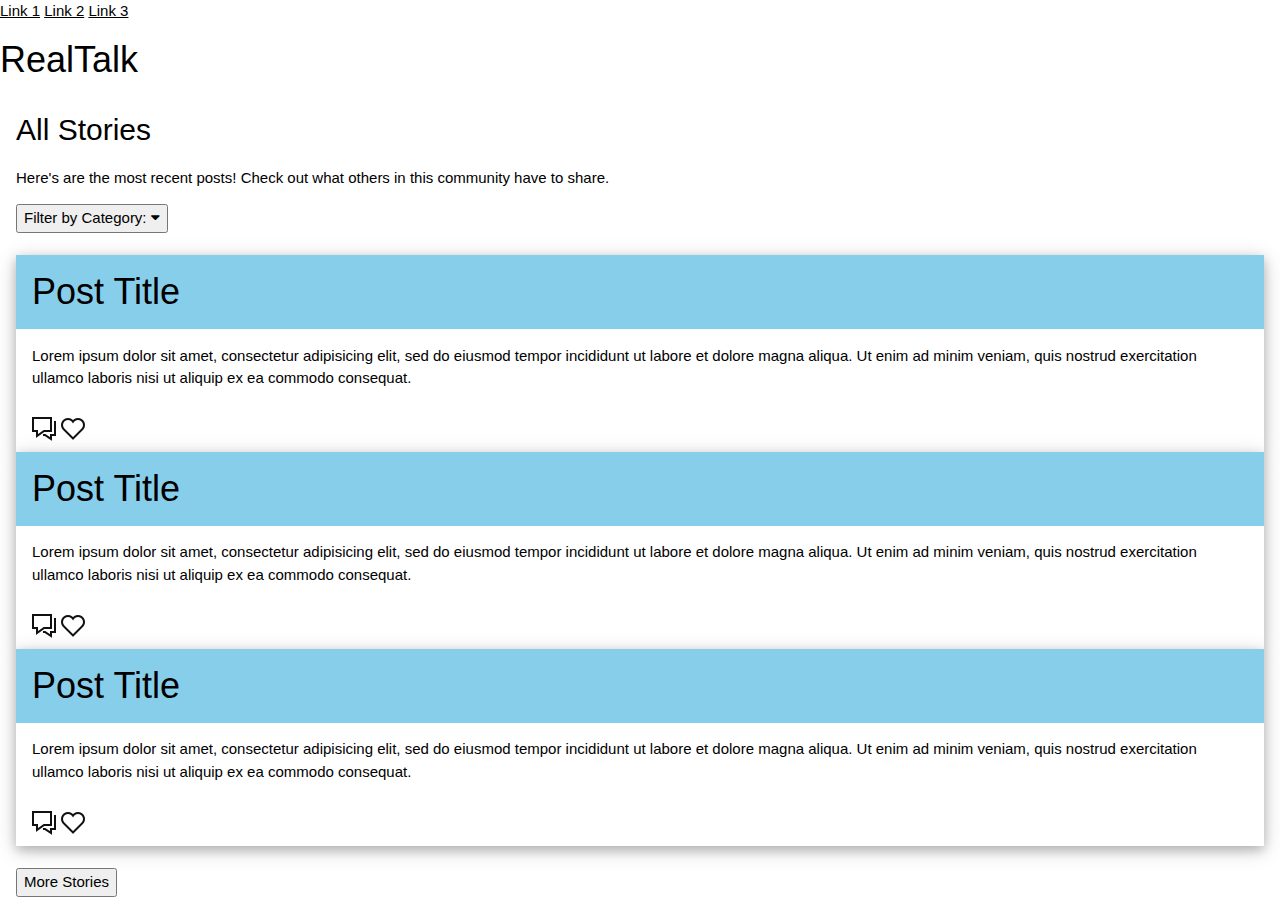
==== commit bccb82bc: "minor changes" ====
--- a/index.html
+++ b/index.html
@@ -4,37 +4,104 @@
 <head>
     <meta charset="utf-8" />
     <meta http-equiv="X-UA-Compatible" content="IE=edge">
-
     <title>RealTalk</title>
-
     <meta name="viewport" content="width=device-width, initial-scale=1">
     <link rel="stylesheet" type="text/css" media="screen" href="style.css" />
+    <link rel="stylesheet" href="https://cdnjs.cloudflare.com/ajax/libs/font-awesome/4.7.0/css/font-awesome.min.css">
     <script src="main.js"></script>
+</head>
+<nav>
+    <a href="#">Link 1</a>
+    <a href="#">Link 2</a>
+    <a href="#">Link 3</a>
+</nav>
 
     
 
-</head>
 
 <body>
-        <div class="navBar">
-            <img style="float:right" src="img/icons/logo-small.png">
-            <img style="float:left" src="img/icons/menu.png">
-                <!-- <h1>RealTalk</h1>    -->
+    <h1>RealTalk</h1>
+
+    <div class="w3-container">
+        <h2>All Stories</h2>
+        <p>Here's are the most recent posts! Check out what others in this community have to share.</p>
+
+        <div class="w3-dropdown-click w3-dropdown-hover w3-dropdown-content">
+            <button class="dropbtn" onclick="myFunction()">Filter by Category:
+                <i class="fa fa-caret-down"></i>
+            <div class="dropdown-content" id="myDropdown">
+      <a href="#">Link 1</a>
+      <a href="#">Link 2</a>
+      <a href="#">Link 3</a>
+    </div>
+    </button>
         </div>
-<div>
-<div class="loginBlock">
-    <form>
-        <p>Login </p>
-        Email:<br>
-        <input type="text" name="firstname"><br>
-        Password:<br>
-        <input type="password" name="lastname">
-      </form>
-      <button> Log In </button> <br/>
-      <button> Cancel </button> <br/>
-      <button> Log In via Facebook </button>
-</div>
-</div>
+        <br>
+        <div class="w3-card-4 w3-col.s12" style="width:100%;">
+            <header class="w3-container w3-light-blue">
+                <h1>Post Title</h1>
+            </header>
+            <div class="w3-container">
+                <p>Lorem ipsum dolor sit amet, consectetur adipisicing elit, sed do eiusmod tempor incididunt ut labore et dolore magna aliqua. Ut enim ad minim veniam, quis nostrud exercitation ullamco laboris nisi ut aliquip ex ea commodo consequat.</p>
+            </div>
+
+            <footer class="w3-container">
+                <h5>
+                    <img src="imgs/comment.png">
+                    <img src="imgs/heart.png"></h5>
+            </footer>
+        </div>
+        <div class="w3-card-4" style="width:100%;">
+            <header class="w3-container w3-light-blue">
+                <h1>Post Title</h1>
+            </header>
+            <div class="w3-container">
+                <p>Lorem ipsum dolor sit amet, consectetur adipisicing elit, sed do eiusmod tempor incididunt ut labore et dolore magna aliqua. Ut enim ad minim veniam, quis nostrud exercitation ullamco laboris nisi ut aliquip ex ea commodo consequat.</p>
+            </div>
+
+            <footer class="w3-container">
+                <h5>
+                    <img src="imgs/comment.png">
+                    <img src="imgs/heart.png"></h5>
+            </footer>
+        </div>
+        <div class="w3-card-4" style="width:100%;">
+            <header class="w3-container w3-light-blue">
+                <h1>Post Title</h1>
+            </header>
+            <div class="w3-container">
+                <p>Lorem ipsum dolor sit amet, consectetur adipisicing elit, sed do eiusmod tempor incididunt ut labore et dolore magna aliqua. Ut enim ad minim veniam, quis nostrud exercitation ullamco laboris nisi ut aliquip ex ea commodo consequat.</p>
+            </div>
+            <footer class="w3-container">
+                <h5>
+                    <img src="imgs/comment.png">
+                    <img src="imgs/heart.png"></h5>
+            </footer>
+        </div>
+        <br>
+        <div>
+            <button> More Stories </button>
+        </div>
+    </div>
 
 </body>
-</html>+
+</html>
+
+<script>
+    /* When the user clicks on the button, show the dropdown content*/
+    function myFunction() {
+        document.getElementById("myDropdown").classList.toggle("show");
+    }
+
+    // Close the dropdown if the user clicks outside of it
+    window.onclick = function(e) {
+        if (!e.target.matches('.dropbtn')) {
+            var myDropdown = document.getElementById("myDropdown");
+            if (myDropdown.classList.contains('show')) {
+                myDropdown.classList.remove('show');
+            }
+        }
+    }
+
+</script>
--- a/style.css
+++ b/style.css
@@ -1,3 +1,4 @@
+<<<<<<< HEAD
 body, html {    
     margin: 0 !important;
     padding: 0 !important;
@@ -16,4 +17,1922 @@
 .loginBlock {
     margin: auto;
     
-}+}
+=======
+/* W3.CSS 4.10 February 2018 by Jan Egil and Borge Refsnes */
+
+html {
+    box-sizing: border-box
+}
+
+*,
+*:before,
+*:after {
+    box-sizing: inherit
+}
+
+/* Extract from normalize.css by Nicolas Gallagher and Jonathan Neal git.io/normalize */
+
+html {
+    -ms-text-size-adjust: 100%;
+    -webkit-text-size-adjust: 100%
+}
+
+body {
+    margin: 0
+}
+
+article,
+aside,
+details,
+figcaption,
+figure,
+footer,
+header,
+main,
+menu,
+nav,
+section,
+summary {
+    display: block
+}
+
+audio,
+canvas,
+progress,
+video {
+    display: inline-block
+}
+
+progress {
+    vertical-align: baseline
+}
+
+audio:not([controls]) {
+    display: none;
+    height: 0
+}
+
+[hidden],
+template {
+    display: none
+}
+
+a {
+    background-color: transparent;
+    -webkit-text-decoration-skip: objects
+}
+
+a:active,
+a:hover {
+    outline-width: 0
+}
+
+abbr[title] {
+    border-bottom: none;
+    text-decoration: underline;
+    text-decoration: underline dotted
+}
+
+dfn {
+    font-style: italic
+}
+
+mark {
+    background: #ff0;
+    color: #000
+}
+
+small {
+    font-size: 80%
+}
+
+sub,
+sup {
+    font-size: 75%;
+    line-height: 0;
+    position: relative;
+    vertical-align: baseline
+}
+
+sub {
+    bottom: -0.25em
+}
+
+sup {
+    top: -0.5em
+}
+
+figure {
+    margin: 1em 40px
+}
+
+img {
+    border-style: none
+}
+
+svg:not(:root) {
+    overflow: hidden
+}
+
+code,
+kbd,
+pre,
+samp {
+    font-family: monospace, monospace;
+    font-size: 1em
+}
+
+hr {
+    box-sizing: content-box;
+    height: 0;
+    overflow: visible
+}
+
+button,
+input,
+select,
+textarea {
+    font: inherit;
+    margin: 0
+}
+
+optgroup {
+    font-weight: bold
+}
+
+button,
+input {
+    overflow: visible
+}
+
+button,
+select {
+    text-transform: none
+}
+
+button,
+html [type=button],
+[type=reset],
+[type=submit] {
+    -webkit-appearance: button
+}
+
+button::-moz-focus-inner,
+[type=button]::-moz-focus-inner,
+[type=reset]::-moz-focus-inner,
+[type=submit]::-moz-focus-inner {
+    border-style: none;
+    padding: 0
+}
+
+button:-moz-focusring,
+[type=button]:-moz-focusring,
+[type=reset]:-moz-focusring,
+[type=submit]:-moz-focusring {
+    outline: 1px dotted ButtonText
+}
+
+fieldset {
+    border: 1px solid #c0c0c0;
+    margin: 0 2px;
+    padding: .35em .625em .75em
+}
+
+legend {
+    color: inherit;
+    display: table;
+    max-width: 100%;
+    padding: 0;
+    white-space: normal
+}
+
+textarea {
+    overflow: auto
+}
+
+[type=checkbox],
+[type=radio] {
+    padding: 0
+}
+
+[type=number]::-webkit-inner-spin-button,
+[type=number]::-webkit-outer-spin-button {
+    height: auto
+}
+
+[type=search] {
+    -webkit-appearance: textfield;
+    outline-offset: -2px
+}
+
+[type=search]::-webkit-search-cancel-button,
+[type=search]::-webkit-search-decoration {
+    -webkit-appearance: none
+}
+
+::-webkit-input-placeholder {
+    color: inherit;
+    opacity: 0.54
+}
+
+::-webkit-file-upload-button {
+    -webkit-appearance: button;
+    font: inherit
+}
+
+/* End extract */
+
+html,
+body {
+    font-family: Verdana, sans-serif;
+    font-size: 15px;
+    line-height: 1.5
+}
+
+html {
+    overflow-x: hidden
+}
+
+h1 {
+    font-size: 36px
+}
+
+h2 {
+    font-size: 30px
+}
+
+h3 {
+    font-size: 24px
+}
+
+h4 {
+    font-size: 20px
+}
+
+h5 {
+    font-size: 18px
+}
+
+h6 {
+    font-size: 16px
+}
+
+.w3-serif {
+    font-family: serif
+}
+
+h1,
+h2,
+h3,
+h4,
+h5,
+h6 {
+    font-family: "Segoe UI", Arial, sans-serif;
+    font-weight: 400;
+    margin: 10px 0
+}
+
+.w3-wide {
+    letter-spacing: 4px
+}
+
+hr {
+    border: 0;
+    border-top: 1px solid #eee;
+    margin: 20px 0
+}
+
+.w3-image {
+    max-width: 100%;
+    height: auto
+}
+
+img {
+    vertical-align: middle
+}
+
+a {
+    color: inherit
+}
+
+.w3-table,
+.w3-table-all {
+    border-collapse: collapse;
+    border-spacing: 0;
+    width: 100%;
+    display: table
+}
+
+.w3-table-all {
+    border: 1px solid #ccc
+}
+
+.w3-bordered tr,
+.w3-table-all tr {
+    border-bottom: 1px solid #ddd
+}
+
+.w3-striped tbody tr:nth-child(even) {
+    background-color: #f1f1f1
+}
+
+.w3-table-all tr:nth-child(odd) {
+    background-color: #fff
+}
+
+.w3-table-all tr:nth-child(even) {
+    background-color: #f1f1f1
+}
+
+.w3-hoverable tbody tr:hover,
+.w3-ul.w3-hoverable li:hover {
+    background-color: #ccc
+}
+
+.w3-centered tr th,
+.w3-centered tr td {
+    text-align: center
+}
+
+.w3-table td,
+.w3-table th,
+.w3-table-all td,
+.w3-table-all th {
+    padding: 8px 8px;
+    display: table-cell;
+    text-align: left;
+    vertical-align: top
+}
+
+.w3-table th:first-child,
+.w3-table td:first-child,
+.w3-table-all th:first-child,
+.w3-table-all td:first-child {
+    padding-left: 16px
+}
+
+.w3-btn,
+.w3-button {
+    border: none;
+    display: inline-block;
+    padding: 8px 16px;
+    vertical-align: middle;
+    overflow: hidden;
+    text-decoration: none;
+    color: inherit;
+    background-color: inherit;
+    text-align: center;
+    cursor: pointer;
+    white-space: nowrap
+}
+
+.w3-btn:hover {
+    box-shadow: 0 8px 16px 0 rgba(0, 0, 0, 0.2), 0 6px 20px 0 rgba(0, 0, 0, 0.19)
+}
+
+.w3-btn,
+.w3-button {
+    -webkit-touch-callout: none;
+    -webkit-user-select: none;
+    -khtml-user-select: none;
+    -moz-user-select: none;
+    -ms-user-select: none;
+    user-select: none
+}
+
+.w3-disabled,
+.w3-btn:disabled,
+.w3-button:disabled {
+    cursor: not-allowed;
+    opacity: 0.3
+}
+
+.w3-disabled *,
+:disabled * {
+    pointer-events: none
+}
+
+.w3-btn.w3-disabled:hover,
+.w3-btn:disabled:hover {
+    box-shadow: none
+}
+
+.w3-badge,
+.w3-tag {
+    background-color: #000;
+    color: #fff;
+    display: inline-block;
+    padding-left: 8px;
+    padding-right: 8px;
+    text-align: center
+}
+
+.w3-badge {
+    border-radius: 50%
+}
+
+.w3-ul {
+    list-style-type: none;
+    padding: 0;
+    margin: 0
+}
+
+.w3-ul li {
+    padding: 8px 16px;
+    border-bottom: 1px solid #ddd
+}
+
+.w3-ul li:last-child {
+    border-bottom: none
+}
+
+.w3-tooltip,
+.w3-display-container {
+    position: relative
+}
+
+.w3-tooltip .w3-text {
+    display: none
+}
+
+.w3-tooltip:hover .w3-text {
+    display: inline-block
+}
+
+.w3-ripple:active {
+    opacity: 0.5
+}
+
+.w3-ripple {
+    transition: opacity 0s
+}
+
+.w3-input {
+    padding: 8px;
+    display: block;
+    border: none;
+    border-bottom: 1px solid #ccc;
+    width: 100%
+}
+
+.w3-select {
+    padding: 9px 0;
+    width: 100%;
+    border: none;
+    border-bottom: 1px solid #ccc
+}
+
+.w3-check,
+.w3-radio {
+    width: 24px;
+    height: 24px;
+    position: relative;
+    top: 6px
+}
+
+.w3-sidebar {
+    height: 100%;
+    width: 200px;
+    background-color: #fff;
+    position: fixed!important;
+    z-index: 1;
+    overflow: auto
+}
+
+.w3-bar-block,
+.w3-bar-block {
+    width: 100%
+}
+
+.w3-bar-block,
+.w3-bar-block {
+    min-width: 100%
+}
+
+.w3-bar-block .w3-button,
+.w3-bar-block .w3-button {
+    width: 100%;
+    text-align: left;
+    padding: 8px 16px
+}
+
+.w3-main,
+#main {
+    transition: margin-left .4s
+}
+
+.w3-modal {
+    z-index: 3;
+    display: none;
+    padding-top: 100px;
+    position: fixed;
+    left: 0;
+    top: 0;
+    width: 100%;
+    height: 100%;
+    overflow: auto;
+    background-color: rgb(0, 0, 0);
+    background-color: rgba(0, 0, 0, 0.4)
+}
+
+.w3-modal-content {
+    margin: auto;
+    background-color: #fff;
+    position: relative;
+    padding: 0;
+    outline: 0;
+    width: 600px
+}
+
+.w3-bar {
+    width: 100%;
+    overflow: hidden
+}
+
+.w3-center .w3-bar {
+    display: inline-block;
+    width: auto
+}
+
+.w3-bar .w3-bar-item {
+    padding: 8px 16px;
+    float: left;
+    width: auto;
+    border: none;
+    display: block;
+    outline: 0
+}
+
+.w3-bar {
+    position: static;
+    float: left
+}
+
+.w3-bar .w3-button {
+    white-space: normal
+}
+
+.w3-bar-block .w3-bar-item {
+    width: 100%;
+    display: block;
+    padding: 8px 16px;
+    text-align: left;
+    border: none;
+    white-space: normal;
+    float: none;
+    outline: 0
+}
+
+.w3-bar-block.w3-center .w3-bar-item {
+    text-align: center
+}
+
+.w3-block {
+    display: block;
+    width: 100%
+}
+
+.w3-responsive {
+    display: block;
+    overflow-x: auto
+}
+
+.w3-container:after,
+.w3-container:before,
+.w3-panel:after,
+.w3-panel:before,
+.w3-row:after,
+.w3-row:before,
+.w3-row-padding:after,
+.w3-row-padding:before,
+.w3-cell-row:before,
+.w3-cell-row:after,
+.w3-clear:after,
+.w3-clear:before,
+.w3-bar:before,
+.w3-bar:after {
+    content: "";
+    display: table;
+    clear: both
+}
+
+.w3-col,
+.w3-half,
+.w3-third,
+.w3-twothird,
+.w3-threequarter,
+.w3-quarter {
+    float: left;
+    width: 100%
+}
+
+.w3-col.s1 {
+    width: 8.33333%
+}
+
+.w3-col.s2 {
+    width: 16.66666%
+}
+
+.w3-col.s3 {
+    width: 24.99999%
+}
+
+.w3-col.s4 {
+    width: 33.33333%
+}
+
+.w3-col.s5 {
+    width: 41.66666%
+}
+
+.w3-col.s6 {
+    width: 49.99999%
+}
+
+.w3-col.s7 {
+    width: 58.33333%
+}
+
+.w3-col.s8 {
+    width: 66.66666%
+}
+
+.w3-col.s9 {
+    width: 74.99999%
+}
+
+.w3-col.s10 {
+    width: 83.33333%
+}
+
+.w3-col.s11 {
+    width: 91.66666%
+}
+
+.w3-col.s12 {
+    width: 99.99999%
+}
+
+@media (min-width:601px) {
+    .w3-col.m1 {
+        width: 8.33333%
+    }
+    .w3-col.m2 {
+        width: 16.66666%
+    }
+    .w3-col.m3,
+    .w3-quarter {
+        width: 24.99999%
+    }
+    .w3-col.m4,
+    .w3-third {
+        width: 33.33333%
+    }
+    .w3-col.m5 {
+        width: 41.66666%
+    }
+    .w3-col.m6,
+    .w3-half {
+        width: 49.99999%
+    }
+    .w3-col.m7 {
+        width: 58.33333%
+    }
+    .w3-col.m8,
+    .w3-twothird {
+        width: 66.66666%
+    }
+    .w3-col.m9,
+    .w3-threequarter {
+        width: 74.99999%
+    }
+    .w3-col.m10 {
+        width: 83.33333%
+    }
+    .w3-col.m11 {
+        width: 91.66666%
+    }
+    .w3-col.m12 {
+        width: 99.99999%
+    }
+}
+
+@media (min-width:993px) {
+    .w3-col.l1 {
+        width: 8.33333%
+    }
+    .w3-col.l2 {
+        width: 16.66666%
+    }
+    .w3-col.l3 {
+        width: 24.99999%
+    }
+    .w3-col.l4 {
+        width: 33.33333%
+    }
+    .w3-col.l5 {
+        width: 41.66666%
+    }
+    .w3-col.l6 {
+        width: 49.99999%
+    }
+    .w3-col.l7 {
+        width: 58.33333%
+    }
+    .w3-col.l8 {
+        width: 66.66666%
+    }
+    .w3-col.l9 {
+        width: 74.99999%
+    }
+    .w3-col.l10 {
+        width: 83.33333%
+    }
+    .w3-col.l11 {
+        width: 91.66666%
+    }
+    .w3-col.l12 {
+        width: 99.99999%
+    }
+}
+
+.w3-content {
+    max-width: 980px;
+    margin: auto
+}
+
+.w3-rest {
+    overflow: hidden
+}
+
+.w3-cell-row {
+    display: table;
+    width: 100%
+}
+
+.w3-cell {
+    display: table-cell
+}
+
+.w3-cell-top {
+    vertical-align: top
+}
+
+.w3-cell-middle {
+    vertical-align: middle
+}
+
+.w3-cell-bottom {
+    vertical-align: bottom
+}
+
+.w3-hide {
+    display: none!important
+}
+
+.w3-show-block,
+.w3-show {
+    display: block!important
+}
+
+.w3-show-inline-block {
+    display: inline-block!important
+}
+
+@media (max-width:600px) {
+    .w3-modal-content {
+        margin: 0 10px;
+        width: auto!important
+    }
+    .w3-modal {
+        padding-top: 30px
+    }
+    .w3-mobile,
+    .w3-mobile {
+        position: relative
+    }
+    .w3-hide-small {
+        display: none!important
+    }
+    .w3-mobile {
+        display: block;
+        width: 100%!important
+    }
+    .w3-bar-item.w3-mobile,
+    .w3-mobile,
+    .w3-mobile {
+        text-align: center
+    }
+    .w3-mobile,
+    .w3-mobile .w3-btn,
+    .w3-mobile .w3-button,
+    .w3-mobile,
+    .w3-mobile .w3-btn,
+    .w3-mobile .w3-button {
+        width: 100%
+    }
+}
+
+@media (max-width:768px) {
+    .w3-modal-content {
+        width: 500px
+    }
+    .w3-modal {
+        padding-top: 50px
+    }
+}
+
+@media (min-width:993px) {
+    .w3-modal-content {
+        width: 900px
+    }
+    .w3-hide-large {
+        display: none!important
+    }
+    .w3-sidebar.w3-collapse {
+        display: block!important
+    }
+}
+
+@media (max-width:992px) and (min-width:601px) {
+    .w3-hide-medium {
+        display: none!important
+    }
+}
+
+@media (max-width:992px) {
+    .w3-sidebar.w3-collapse {
+        display: none
+    }
+    .w3-main {
+        margin-left: 0!important;
+        margin-right: 0!important
+    }
+}
+
+.w3-top,
+.w3-bottom {
+    position: fixed;
+    width: 100%;
+    z-index: 1
+}
+
+.w3-top {
+    top: 0
+}
+
+.w3-bottom {
+    bottom: 0
+}
+
+.w3-overlay {
+    position: fixed;
+    display: none;
+    width: 100%;
+    height: 100%;
+    top: 0;
+    left: 0;
+    right: 0;
+    bottom: 0;
+    background-color: rgba(0, 0, 0, 0.5);
+    z-index: 2
+}
+
+.w3-display-topleft {
+    position: absolute;
+    left: 0;
+    top: 0
+}
+
+.w3-display-topright {
+    position: absolute;
+    right: 0;
+    top: 0
+}
+
+.w3-display-bottomleft {
+    position: absolute;
+    left: 0;
+    bottom: 0
+}
+
+.w3-display-bottomright {
+    position: absolute;
+    right: 0;
+    bottom: 0
+}
+
+.w3-display-middle {
+    position: absolute;
+    top: 50%;
+    left: 50%;
+    transform: translate(-50%, -50%);
+    -ms-transform: translate(-50%, -50%)
+}
+
+.w3-display-left {
+    position: absolute;
+    top: 50%;
+    left: 0%;
+    transform: translate(0%, -50%);
+    -ms-transform: translate(-0%, -50%)
+}
+
+.w3-display-right {
+    position: absolute;
+    top: 50%;
+    right: 0%;
+    transform: translate(0%, -50%);
+    -ms-transform: translate(0%, -50%)
+}
+
+.w3-display-topmiddle {
+    position: absolute;
+    left: 50%;
+    top: 0;
+    transform: translate(-50%, 0%);
+    -ms-transform: translate(-50%, 0%)
+}
+
+.w3-display-bottommiddle {
+    position: absolute;
+    left: 50%;
+    bottom: 0;
+    transform: translate(-50%, 0%);
+    -ms-transform: translate(-50%, 0%)
+}
+
+.w3-display-container:hover .w3-display-hover {
+    display: block
+}
+
+.w3-display-container:hover span.w3-display-hover {
+    display: inline-block
+}
+
+.w3-display-hover {
+    display: none
+}
+
+.w3-display-position {
+    position: absolute
+}
+
+.w3-circle {
+    border-radius: 50%
+}
+
+.w3-round-small {
+    border-radius: 2px
+}
+
+.w3-round,
+.w3-round-medium {
+    border-radius: 4px
+}
+
+.w3-round-large {
+    border-radius: 8px
+}
+
+.w3-round-xlarge {
+    border-radius: 16px
+}
+
+.w3-round-xxlarge {
+    border-radius: 32px
+}
+
+.w3-row-padding,
+.w3-row-padding > .w3-half,
+.w3-row-padding > .w3-third,
+.w3-row-padding > .w3-twothird,
+.w3-row-padding > .w3-threequarter,
+.w3-row-padding > .w3-quarter,
+.w3-row-padding > .w3-col {
+    padding: 0 8px
+}
+
+.w3-container,
+.w3-panel {
+    padding: 0.01em 16px
+}
+
+.w3-panel {
+    margin-top: 16px;
+    margin-bottom: 16px
+}
+
+.w3-code,
+.w3-codespan {
+    font-family: Consolas, "courier new";
+    font-size: 16px
+}
+
+.w3-code {
+    width: auto;
+    background-color: #fff;
+    padding: 8px 12px;
+    border-left: 4px solid #4CAF50;
+    word-wrap: break-word
+}
+
+.w3-codespan {
+    color: crimson;
+    background-color: #f1f1f1;
+    padding-left: 4px;
+    padding-right: 4px;
+    font-size: 110%
+}
+
+.w3-card,
+.w3-card-2 {
+    box-shadow: 0 2px 5px 0 rgba(0, 0, 0, 0.16), 0 2px 10px 0 rgba(0, 0, 0, 0.12)
+}
+
+.w3-card-4,
+.w3-hover-shadow:hover {
+    box-shadow: 0 4px 10px 0 rgba(0, 0, 0, 0.2), 0 4px 20px 0 rgba(0, 0, 0, 0.19)
+}
+
+.w3-spin {
+    animation: w3-spin 2s infinite linear
+}
+
+@keyframes w3-spin {
+    0% {
+        transform: rotate(0deg)
+    }
+    100% {
+        transform: rotate(359deg)
+    }
+}
+
+.w3-animate-fading {
+    animation: fading 10s infinite
+}
+
+@keyframes fading {
+    0% {
+        opacity: 0
+    }
+    50% {
+        opacity: 1
+    }
+    100% {
+        opacity: 0
+    }
+}
+
+.w3-animate-opacity {
+    animation: opac 0.8s
+}
+
+@keyframes opac {
+    from {
+        opacity: 0
+    }
+    to {
+        opacity: 1
+    }
+}
+
+.w3-animate-top {
+    position: relative;
+    animation: animatetop 0.4s
+}
+
+@keyframes animatetop {
+    from {
+        top: -300px;
+        opacity: 0
+    }
+    to {
+        top: 0;
+        opacity: 1
+    }
+}
+
+.w3-animate-left {
+    position: relative;
+    animation: animateleft 0.4s
+}
+
+@keyframes animateleft {
+    from {
+        left: -300px;
+        opacity: 0
+    }
+    to {
+        left: 0;
+        opacity: 1
+    }
+}
+
+.w3-animate-right {
+    position: relative;
+    animation: animateright 0.4s
+}
+
+@keyframes animateright {
+    from {
+        right: -300px;
+        opacity: 0
+    }
+    to {
+        right: 0;
+        opacity: 1
+    }
+}
+
+.w3-animate-bottom {
+    position: relative;
+    animation: animatebottom 0.4s
+}
+
+@keyframes animatebottom {
+    from {
+        bottom: -300px;
+        opacity: 0
+    }
+    to {
+        bottom: 0;
+        opacity: 1
+    }
+}
+
+.w3-animate-zoom {
+    animation: animatezoom 0.6s
+}
+
+@keyframes animatezoom {
+    from {
+        transform: scale(0)
+    }
+    to {
+        transform: scale(1)
+    }
+}
+
+.w3-animate-input {
+    transition: width 0.4s ease-in-out
+}
+
+.w3-animate-input:focus {
+    width: 100%!important
+}
+
+.w3-opacity,
+.w3-hover-opacity:hover {
+    opacity: 0.60
+}
+
+.w3-opacity-off,
+.w3-hover-opacity-off:hover {
+    opacity: 1
+}
+
+.w3-opacity-max {
+    opacity: 0.25
+}
+
+.w3-opacity-min {
+    opacity: 0.75
+}
+
+.w3-greyscale-max,
+.w3-grayscale-max,
+.w3-hover-greyscale:hover,
+.w3-hover-grayscale:hover {
+    filter: grayscale(100%)
+}
+
+.w3-greyscale,
+.w3-grayscale {
+    filter: grayscale(75%)
+}
+
+.w3-greyscale-min,
+.w3-grayscale-min {
+    filter: grayscale(50%)
+}
+
+.w3-sepia {
+    filter: sepia(75%)
+}
+
+.w3-sepia-max,
+.w3-hover-sepia:hover {
+    filter: sepia(100%)
+}
+
+.w3-sepia-min {
+    filter: sepia(50%)
+}
+
+.w3-tiny {
+    font-size: 10px!important
+}
+
+.w3-small {
+    font-size: 12px!important
+}
+
+.w3-medium {
+    font-size: 15px!important
+}
+
+.w3-large {
+    font-size: 18px!important
+}
+
+.w3-xlarge {
+    font-size: 24px!important
+}
+
+.w3-xxlarge {
+    font-size: 36px!important
+}
+
+.w3-xxxlarge {
+    font-size: 48px!important
+}
+
+.w3-jumbo {
+    font-size: 64px!important
+}
+
+.w3-left-align {
+    text-align: left!important
+}
+
+.w3-right-align {
+    text-align: right!important
+}
+
+.w3-justify {
+    text-align: justify!important
+}
+
+.w3-center {
+    text-align: center!important
+}
+
+.w3-border-0 {
+    border: 0!important
+}
+
+.w3-border {
+    border: 1px solid #ccc!important
+}
+
+.w3-border-top {
+    border-top: 1px solid #ccc!important
+}
+
+.w3-border-bottom {
+    border-bottom: 1px solid #ccc!important
+}
+
+.w3-border-left {
+    border-left: 1px solid #ccc!important
+}
+
+.w3-border-right {
+    border-right: 1px solid #ccc!important
+}
+
+.w3-topbar {
+    border-top: 6px solid #ccc!important
+}
+
+.w3-bottombar {
+    border-bottom: 6px solid #ccc!important
+}
+
+.w3-leftbar {
+    border-left: 6px solid #ccc!important
+}
+
+.w3-rightbar {
+    border-right: 6px solid #ccc!important
+}
+
+.w3-section,
+.w3-code {
+    margin-top: 16px!important;
+    margin-bottom: 16px!important
+}
+
+.w3-margin {
+    margin: 16px!important
+}
+
+.w3-margin-top {
+    margin-top: 16px!important
+}
+
+.w3-margin-bottom {
+    margin-bottom: 16px!important
+}
+
+.w3-margin-left {
+    margin-left: 16px!important
+}
+
+.w3-margin-right {
+    margin-right: 16px!important
+}
+
+.w3-padding-small {
+    padding: 4px 8px!important
+}
+
+.w3-padding {
+    padding: 8px 16px!important
+}
+
+.w3-padding-large {
+    padding: 12px 24px!important
+}
+
+.w3-padding-16 {
+    padding-top: 16px!important;
+    padding-bottom: 16px!important
+}
+
+.w3-padding-24 {
+    padding-top: 24px!important;
+    padding-bottom: 24px!important
+}
+
+.w3-padding-32 {
+    padding-top: 32px!important;
+    padding-bottom: 32px!important
+}
+
+.w3-padding-48 {
+    padding-top: 48px!important;
+    padding-bottom: 48px!important
+}
+
+.w3-padding-64 {
+    padding-top: 64px!important;
+    padding-bottom: 64px!important
+}
+
+.w3-left {
+    float: left!important
+}
+
+.w3-right {
+    float: right!important
+}
+
+.w3-button:hover {
+    color: #000!important;
+    background-color: #ccc!important
+}
+
+.w3-transparent,
+.w3-hover-none:hover {
+    background-color: transparent!important
+}
+
+.w3-hover-none:hover {
+    box-shadow: none!important
+}
+
+/* Colors */
+
+.w3-amber,
+.w3-hover-amber:hover {
+    color: #000!important;
+    background-color: #ffc107!important
+}
+
+.w3-aqua,
+.w3-hover-aqua:hover {
+    color: #000!important;
+    background-color: #00ffff!important
+}
+
+.w3-blue,
+.w3-hover-blue:hover {
+    color: #fff!important;
+    background-color: #2196F3!important
+}
+
+.w3-light-blue,
+.w3-hover-light-blue:hover {
+    color: #000!important;
+    background-color: #87CEEB!important
+}
+
+.w3-brown,
+.w3-hover-brown:hover {
+    color: #fff!important;
+    background-color: #795548!important
+}
+
+.w3-cyan,
+.w3-hover-cyan:hover {
+    color: #000!important;
+    background-color: #00bcd4!important
+}
+
+.w3-blue-grey,
+.w3-hover-blue-grey:hover,
+.w3-blue-gray,
+.w3-hover-blue-gray:hover {
+    color: #fff!important;
+    background-color: #607d8b!important
+}
+
+.w3-green,
+.w3-hover-green:hover {
+    color: #fff!important;
+    background-color: #4CAF50!important
+}
+
+.w3-light-green,
+.w3-hover-light-green:hover {
+    color: #000!important;
+    background-color: #8bc34a!important
+}
+
+.w3-indigo,
+.w3-hover-indigo:hover {
+    color: #fff!important;
+    background-color: #3f51b5!important
+}
+
+.w3-khaki,
+.w3-hover-khaki:hover {
+    color: #000!important;
+    background-color: #f0e68c!important
+}
+
+.w3-lime,
+.w3-hover-lime:hover {
+    color: #000!important;
+    background-color: #cddc39!important
+}
+
+.w3-orange,
+.w3-hover-orange:hover {
+    color: #000!important;
+    background-color: #ff9800!important
+}
+
+.w3-deep-orange,
+.w3-hover-deep-orange:hover {
+    color: #fff!important;
+    background-color: #ff5722!important
+}
+
+.w3-pink,
+.w3-hover-pink:hover {
+    color: #fff!important;
+    background-color: #e91e63!important
+}
+
+.w3-purple,
+.w3-hover-purple:hover {
+    color: #fff!important;
+    background-color: #9c27b0!important
+}
+
+.w3-deep-purple,
+.w3-hover-deep-purple:hover {
+    color: #fff!important;
+    background-color: #673ab7!important
+}
+
+.w3-red,
+.w3-hover-red:hover {
+    color: #fff!important;
+    background-color: #f44336!important
+}
+
+.w3-sand,
+.w3-hover-sand:hover {
+    color: #000!important;
+    background-color: #fdf5e6!important
+}
+
+.w3-teal,
+.w3-hover-teal:hover {
+    color: #fff!important;
+    background-color: #009688!important
+}
+
+.w3-yellow,
+.w3-hover-yellow:hover {
+    color: #000!important;
+    background-color: #ffeb3b!important
+}
+
+.w3-white,
+.w3-hover-white:hover {
+    color: #000!important;
+    background-color: #fff!important
+}
+
+.w3-black,
+.w3-hover-black:hover {
+    color: #fff!important;
+    background-color: #000!important
+}
+
+.w3-grey,
+.w3-hover-grey:hover,
+.w3-gray,
+.w3-hover-gray:hover {
+    color: #000!important;
+    background-color: #9e9e9e!important
+}
+
+.w3-light-grey,
+.w3-hover-light-grey:hover,
+.w3-light-gray,
+.w3-hover-light-gray:hover {
+    color: #000!important;
+    background-color: #f1f1f1!important
+}
+
+.w3-dark-grey,
+.w3-hover-dark-grey:hover,
+.w3-dark-gray,
+.w3-hover-dark-gray:hover {
+    color: #fff!important;
+    background-color: #616161!important
+}
+
+.w3-pale-red,
+.w3-hover-pale-red:hover {
+    color: #000!important;
+    background-color: #ffdddd!important
+}
+
+.w3-pale-green,
+.w3-hover-pale-green:hover {
+    color: #000!important;
+    background-color: #ddffdd!important
+}
+
+.w3-pale-yellow,
+.w3-hover-pale-yellow:hover {
+    color: #000!important;
+    background-color: #ffffcc!important
+}
+
+.w3-pale-blue,
+.w3-hover-pale-blue:hover {
+    color: #000!important;
+    background-color: #ddffff!important
+}
+
+.w3-text-amber,
+.w3-hover-text-amber:hover {
+    color: #ffc107!important
+}
+
+.w3-text-aqua,
+.w3-hover-text-aqua:hover {
+    color: #00ffff!important
+}
+
+.w3-text-blue,
+.w3-hover-text-blue:hover {
+    color: #2196F3!important
+}
+
+.w3-text-light-blue,
+.w3-hover-text-light-blue:hover {
+    color: #8AD2F6!important
+}
+
+.w3-text-brown,
+.w3-hover-text-brown:hover {
+    color: #795548!important
+}
+
+.w3-text-cyan,
+.w3-hover-text-cyan:hover {
+    color: #00bcd4!important
+}
+
+.w3-text-blue-grey,
+.w3-hover-text-blue-grey:hover,
+.w3-text-blue-gray,
+.w3-hover-text-blue-gray:hover {
+    color: #607d8b!important
+}
+
+.w3-text-green,
+.w3-hover-text-green:hover {
+    color: #4CAF50!important
+}
+
+.w3-text-light-green,
+.w3-hover-text-light-green:hover {
+    color: #8bc34a!important
+}
+
+.w3-text-indigo,
+.w3-hover-text-indigo:hover {
+    color: #3f51b5!important
+}
+
+.w3-text-khaki,
+.w3-hover-text-khaki:hover {
+    color: #b4aa50!important
+}
+
+.w3-text-lime,
+.w3-hover-text-lime:hover {
+    color: #cddc39!important
+}
+
+.w3-text-orange,
+.w3-hover-text-orange:hover {
+    color: #ff9800!important
+}
+
+.w3-text-deep-orange,
+.w3-hover-text-deep-orange:hover {
+    color: #ff5722!important
+}
+
+.w3-text-pink,
+.w3-hover-text-pink:hover {
+    color: #e91e63!important
+}
+
+.w3-text-purple,
+.w3-hover-text-purple:hover {
+    color: #9c27b0!important
+}
+
+.w3-text-deep-purple,
+.w3-hover-text-deep-purple:hover {
+    color: #673ab7!important
+}
+
+.w3-text-red,
+.w3-hover-text-red:hover {
+    color: #f44336!important
+}
+
+.w3-text-sand,
+.w3-hover-text-sand:hover {
+    color: #fdf5e6!important
+}
+
+.w3-text-teal,
+.w3-hover-text-teal:hover {
+    color: #009688!important
+}
+
+.w3-text-yellow,
+.w3-hover-text-yellow:hover {
+    color: #d2be0e!important
+}
+
+.w3-text-white,
+.w3-hover-text-white:hover {
+    color: #fff!important
+}
+
+.w3-text-black,
+.w3-hover-text-black:hover {
+    color: #000!important
+}
+
+.w3-text-grey,
+.w3-hover-text-grey:hover,
+.w3-text-gray,
+.w3-hover-text-gray:hover {
+    color: #757575!important
+}
+
+.w3-text-light-grey,
+.w3-hover-text-light-grey:hover,
+.w3-text-light-gray,
+.w3-hover-text-light-gray:hover {
+    color: #f1f1f1!important
+}
+
+.w3-text-dark-grey,
+.w3-hover-text-dark-grey:hover,
+.w3-text-dark-gray,
+.w3-hover-text-dark-gray:hover {
+    color: #3a3a3a!important
+}
+
+.w3-border-amber,
+.w3-hover-border-amber:hover {
+    border-color: #ffc107!important
+}
+
+.w3-border-aqua,
+.w3-hover-border-aqua:hover {
+    border-color: #00ffff!important
+}
+
+.w3-border-blue,
+.w3-hover-border-blue:hover {
+    border-color: #2196F3!important
+}
+
+.w3-border-light-blue,
+.w3-hover-border-light-blue:hover {
+    border-color: #8AD2F6!important
+}
+
+.w3-border-brown,
+.w3-hover-border-brown:hover {
+    border-color: #795548!important
+}
+
+.w3-border-cyan,
+.w3-hover-border-cyan:hover {
+    border-color: #00bcd4!important
+}
+
+.w3-border-blue-grey,
+.w3-hover-border-blue-grey:hover,
+.w3-border-blue-gray,
+.w3-hover-border-blue-gray:hover {
+    border-color: #607d8b!important
+}
+
+.w3-border-green,
+.w3-hover-border-green:hover {
+    border-color: #4CAF50!important
+}
+
+.w3-border-light-green,
+.w3-hover-border-light-green:hover {
+    border-color: #8bc34a!important
+}
+
+.w3-border-indigo,
+.w3-hover-border-indigo:hover {
+    border-color: #3f51b5!important
+}
+
+.w3-border-khaki,
+.w3-hover-border-khaki:hover {
+    border-color: #f0e68c!important
+}
+
+.w3-border-lime,
+.w3-hover-border-lime:hover {
+    border-color: #cddc39!important
+}
+
+.w3-border-orange,
+.w3-hover-border-orange:hover {
+    border-color: #ff9800!important
+}
+
+.w3-border-deep-orange,
+.w3-hover-border-deep-orange:hover {
+    border-color: #ff5722!important
+}
+
+.w3-border-pink,
+.w3-hover-border-pink:hover {
+    border-color: #e91e63!important
+}
+
+.w3-border-purple,
+.w3-hover-border-purple:hover {
+    border-color: #9c27b0!important
+}
+
+.w3-border-deep-purple,
+.w3-hover-border-deep-purple:hover {
+    border-color: #673ab7!important
+}
+
+.w3-border-red,
+.w3-hover-border-red:hover {
+    border-color: #f44336!important
+}
+
+.w3-border-sand,
+.w3-hover-border-sand:hover {
+    border-color: #fdf5e6!important
+}
+
+.w3-border-teal,
+.w3-hover-border-teal:hover {
+    border-color: #009688!important
+}
+
+.w3-border-yellow,
+.w3-hover-border-yellow:hover {
+    border-color: #ffeb3b!important
+}
+
+.w3-border-white,
+.w3-hover-border-white:hover {
+    border-color: #fff!important
+}
+
+.w3-border-black,
+.w3-hover-border-black:hover {
+    border-color: #000!important
+}
+
+.w3-border-grey,
+.w3-hover-border-grey:hover,
+.w3-border-gray,
+.w3-hover-border-gray:hover {
+    border-color: #9e9e9e!important
+}
+
+.w3-border-light-grey,
+.w3-hover-border-light-grey:hover,
+.w3-border-light-gray,
+.w3-hover-border-light-gray:hover {
+    border-color: #f1f1f1!important
+}
+
+.w3-border-dark-grey,
+.w3-hover-border-dark-grey:hover,
+.w3-border-dark-gray,
+.w3-hover-border-dark-gray:hover {
+    border-color: #616161!important
+}
+
+.w3-border-pale-red,
+.w3-hover-border-pale-red:hover {
+    border-color: #ffe7e7!important
+}
+
+.w3-border-pale-green,
+.w3-hover-border-pale-green:hover {
+    border-color: #e7ffe7!important
+}
+
+.w3-border-pale-yellow,
+.w3-hover-border-pale-yellow:hover {
+    border-color: #ffffcc!important
+}
+
+.w3-border-pale-blue,
+.w3-hover-border-pale-blue:hover {
+    border-color: #e7ffff!important
+}
+
+/* dropdown stuff*/
+
+.dropdown {
+    float: left;
+    overflow: hidden;
+}
+
+.dropdown .dropbtn {
+    cursor: pointer;
+    font-size: 16px;
+    border: none;
+    outline: none;
+    color: white;
+    padding: 14px 16px;
+    background-color: inherit;
+    font-family: inherit;
+    margin: 0;
+}
+
+.dropdown-content {
+    display: none;
+    position: absolute;
+    background-color: #f9f9f9;
+    min-width: 160px;
+    box-shadow: 0px 8px 16px 0px rgba(0, 0, 0, 0.2);
+    z-index: 1;
+}
+
+.dropdown-content a {
+    float: none;
+    color: black;
+    padding: 12px 16px;
+    text-decoration: none;
+    display: block;
+    text-align: left;
+}
+
+.dropdown-content a:hover {
+    background-color: #ddd;
+}
+
+.show {
+    display: block;
+}
+>>>>>>> aafea3de432f6690f0762acc7d6e8abb825649d7
